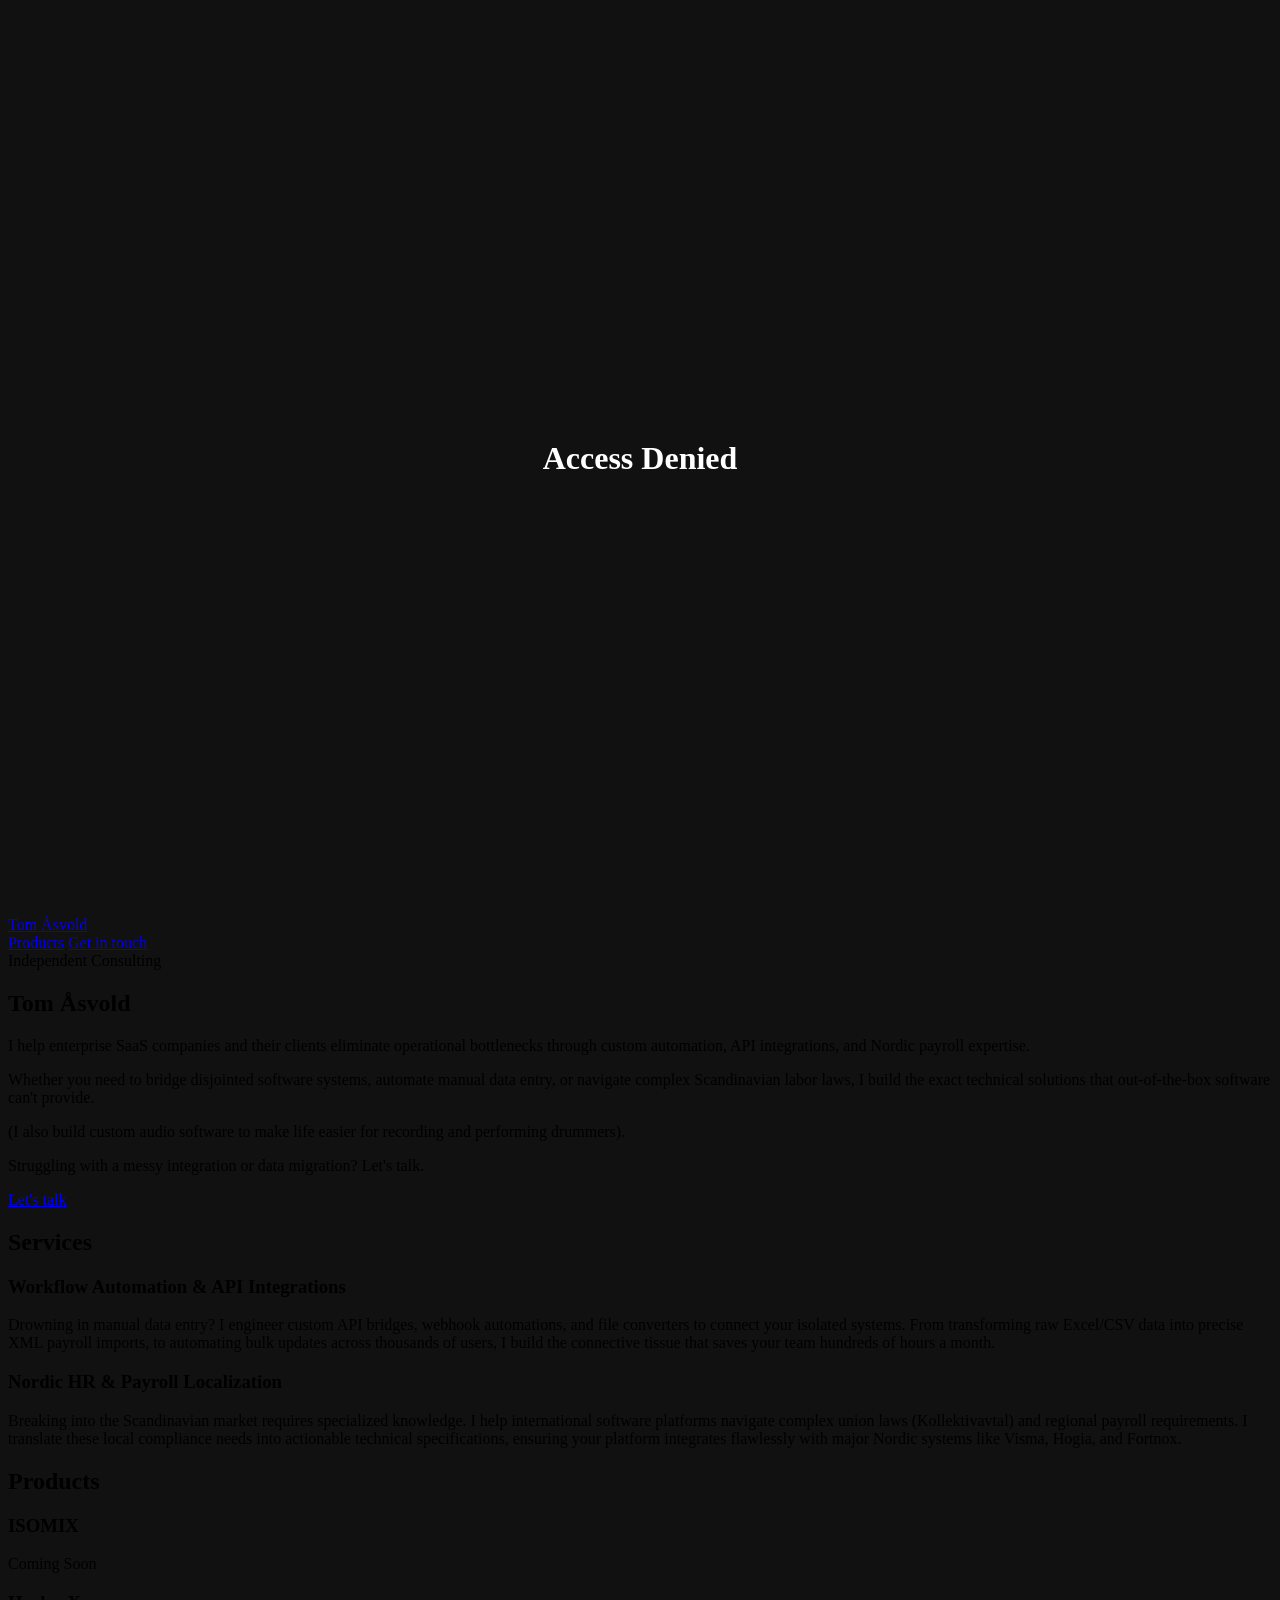
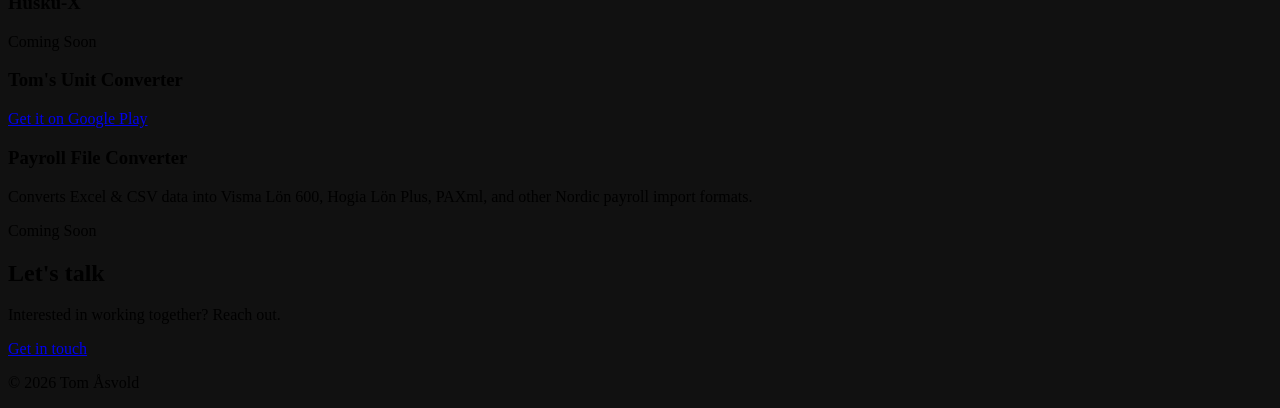
==== index.html @ 9e50d3d7 "Add Services section, new payroll converter product, and copy/style polish Adds a Workflow Automatio" ====
<!DOCTYPE html>
<html lang="en">

<head>
    <meta charset="UTF-8">
    <meta name="viewport" content="width=device-width, initial-scale=1.0">
    <!-- TODO: remove before launch -->
    <meta name="robots" content="noindex, nofollow">
    <title>Tom Åsvold</title>
    <script>
      const passphrase = "Takeovers#2026.";
      if (sessionStorage.getItem("auth") !== "true") {
        const userPass = prompt("Enter password to view site:");
        if (userPass === passphrase) {
          sessionStorage.setItem("auth", "true");
        } else {
          document.documentElement.innerHTML = "<body style='background:#111;color:#fff;display:flex;justify-content:center;align-items:center;height:100vh;'><h1>Access Denied</h1></body>";
        }
      }
    </script>
    <link href="https://fonts.googleapis.com/css2?family=Inter:wght@300;400;600;800&display=swap" rel="stylesheet">
    <style>
        :root {
            --color-white: #ffffff;
            --color-light-grey: #f4f4f5;
            --color-grey: #71717a;
            --color-body: #3f3f46;
            --color-dark: #18181b;
            --color-accent: #f97316;
            --color-accent-hover: #ea580c;

            --font-main: 'Inter', sans-serif;

            --spacing-sm: 0.5rem;
            --spacing-md: 1rem;
            --spacing-lg: 2rem;
            --spacing-xl: 4rem;

            --radius-sm: 4px;
            --radius-md: 8px;
            --radius-lg: 12px;

            --transition: all 0.3s ease;
        }

        * {
            margin: 0;
            padding: 0;
            box-sizing: border-box;
        }

        body {
            font-family: var(--font-main);
            color: var(--color-dark);
            line-height: 1.6;
            background-color: var(--color-white);
            scroll-behavior: smooth;
        }

        h1, h2, h3 {
            line-height: 1.2;
            margin-bottom: var(--spacing-md);
            font-weight: 800;
        }

        a {
            text-decoration: none;
            color: inherit;
            transition: var(--transition);
        }

        .text-accent {
            color: var(--color-accent);
        }

        .container {
            width: 100%;
            max-width: 1200px;
            margin: 0 auto;
            padding: 0 var(--spacing-md);
        }

        .section {
            padding: var(--spacing-xl) 0;
            scroll-margin-top: 100px;
        }

        .bg-light {
            background-color: var(--color-light-grey);
        }

        .section-title {
            text-align: center;
            font-size: 2.5rem;
            margin-bottom: var(--spacing-xl);
        }

        /* Buttons */
        .btn {
            display: inline-block;
            padding: 0.75rem 1.5rem;
            border-radius: var(--radius-md);
            font-weight: 600;
            cursor: pointer;
            text-align: center;
            border: 2px solid transparent;
        }

        .btn-primary {
            background-color: var(--color-accent);
            color: var(--color-white);
        }

        .btn-primary:hover {
            background-color: var(--color-accent-hover);
            transform: translateY(-2px);
            box-shadow: 0 4px 6px -1px rgba(249, 115, 22, 0.2);
        }

        .btn-outline {
            border-color: var(--color-accent);
            color: var(--color-accent);
            background-color: transparent;
        }

        .btn-outline:hover {
            background-color: var(--color-accent);
            color: var(--color-white);
        }

        /* Header */
        .header {
            position: fixed;
            top: 0;
            left: 0;
            width: 100%;
            background-color: rgba(255, 255, 255, 0.95);
            backdrop-filter: blur(10px);
            z-index: 1000;
            box-shadow: 0 1px 3px rgba(0,0,0,0.05);
            padding: var(--spacing-md) 0;
        }

        .header-content {
            display: flex;
            justify-content: space-between;
            align-items: center;
        }

        .logo {
            font-weight: 800;
            font-size: 1.25rem;
        }

        .nav {
            display: flex;
            align-items: center;
            gap: var(--spacing-lg);
        }

        .nav a:not(.btn) {
            font-weight: 600;
        }

        .nav a:not(.btn):hover {
            color: var(--color-accent);
        }

        /* Hero */
        .hero {
            padding: calc(var(--spacing-xl) * 2.5) 0 var(--spacing-lg);
            text-align: center;
        }

        .hero .tagline {
            display: inline-block;
            font-weight: 600;
            letter-spacing: 2px;
            text-transform: uppercase;
            color: var(--color-accent);
            margin-bottom: var(--spacing-sm);
            font-size: 0.9rem;
        }

        .hero h1 {
            font-size: 3rem;
        }

        .hero .description {
            max-width: 540px;
            margin: 0 auto var(--spacing-lg);
            color: var(--color-body);
            font-size: 1.125rem;
        }

        .hero .description p {
            margin-bottom: var(--spacing-md);
        }

        .hero .description p:last-child {
            margin-bottom: 0;
        }

        /* Services */
        #services {
            padding-top: var(--spacing-lg);
        }

        .services-grid {
            display: grid;
            grid-template-columns: repeat(auto-fit, minmax(320px, 1fr));
            gap: var(--spacing-lg);
        }

        .service-block h3 {
            font-size: 1.25rem;
        }

        .service-block p {
            color: var(--color-body);
            font-size: 1.05rem;
        }

        /* Products */
        .products-grid {
            display: grid;
            grid-template-columns: repeat(auto-fit, minmax(280px, 1fr));
            gap: var(--spacing-lg);
        }

        .product-card {
            background-color: var(--color-white);
            padding: var(--spacing-lg);
            border-radius: var(--radius-lg);
            box-shadow: 0 4px 6px -1px rgba(0,0,0,0.05), 0 2px 4px -1px rgba(0,0,0,0.03);
            transition: var(--transition);
            border-top: 4px solid var(--color-accent);
            text-align: center;
        }

        .product-card:hover {
            transform: translateY(-5px);
            box-shadow: 0 10px 15px -3px rgba(0,0,0,0.1), 0 4px 6px -2px rgba(0,0,0,0.05);
        }

        .product-card h3 {
            font-size: 1.25rem;
            margin-bottom: var(--spacing-md);
        }

        .product-card p {
            color: var(--color-body);
            font-size: 0.95rem;
            margin-bottom: var(--spacing-md);
        }

        .badge-soon {
            display: inline-block;
            padding: 0.4rem 1rem;
            border-radius: 999px;
            background-color: var(--color-light-grey);
            border: 1px solid #e4e4e7;
            color: var(--color-grey);
            font-weight: 600;
            font-size: 0.85rem;
        }

        .btn-sm {
            padding: 0.5rem 1.25rem;
            font-size: 0.9rem;
        }

        /* Contact */
        .contact-center {
            text-align: center;
        }

        .contact-center > p {
            color: var(--color-body);
            margin-bottom: var(--spacing-lg);
            font-size: 1.125rem;
        }

        /* Footer */
        .footer {
            background-color: var(--color-dark);
            color: var(--color-grey);
            text-align: center;
            padding: var(--spacing-lg) 0;
        }

        @media (max-width: 768px) {
            .header-content {
                flex-direction: column;
                gap: var(--spacing-md);
            }

            .nav {
                gap: var(--spacing-md);
                flex-wrap: wrap;
                justify-content: center;
            }

            .hero h1 {
                font-size: 2.5rem;
            }
        }
    </style>
</head>

<body>
    <header class="header">
        <div class="container header-content">
            <a href="#" class="logo">Tom Åsvold</a>
            <nav class="nav">
                <a href="#products">Products</a>
                <a href="#contact" class="btn btn-outline">Get in touch</a>
            </nav>
        </div>
    </header>

    <main>
        <section class="hero">
            <div class="container">
                <span class="tagline">Independent Consulting</span>
                <h1>Tom <span class="text-accent">Åsvold</span></h1>
                <div class="description">
                    <p>I help enterprise SaaS companies and their clients eliminate operational bottlenecks through custom automation, API integrations, and Nordic payroll expertise.</p>
                    <p>Whether you need to bridge disjointed software systems, automate manual data entry, or navigate complex Scandinavian labor laws, I build the exact technical solutions that out-of-the-box software can't provide.</p>
                    <p>(I also build custom audio software to make life easier for recording and performing drummers).</p>
                    <p>Struggling with a messy integration or data migration? Let's talk.</p>
                </div>
                <a href="#contact" class="btn btn-primary">Let's talk</a>
            </div>
        </section>

        <section id="services" class="section">
            <div class="container">
                <h2 class="section-title">Services</h2>
                <div class="services-grid">
                    <div class="service-block">
                        <h3>Workflow Automation &amp; API Integrations</h3>
                        <p>Drowning in manual data entry? I engineer custom API bridges, webhook automations, and file converters to connect your isolated systems. From transforming raw Excel/CSV data into precise XML payroll imports, to automating bulk updates across thousands of users, I build the connective tissue that saves your team hundreds of hours a month.</p>
                    </div>
                    <div class="service-block">
                        <h3>Nordic HR &amp; Payroll Localization</h3>
                        <p>Breaking into the Scandinavian market requires specialized knowledge. I help international software platforms navigate complex union laws (Kollektivavtal) and regional payroll requirements. I translate these local compliance needs into actionable technical specifications, ensuring your platform integrates flawlessly with major Nordic systems like Visma, Hogia, and Fortnox.</p>
                    </div>
                </div>
            </div>
        </section>

        <section id="products" class="section bg-light">
            <div class="container">
                <h2 class="section-title">Products</h2>
                <div class="products-grid">
                    <div class="product-card">
                        <h3>ISOMIX</h3>
                        <span class="badge-soon">Coming Soon</span>
                    </div>
                    <div class="product-card">
                        <h3>Husku-X</h3>
                        <span class="badge-soon">Coming Soon</span>
                    </div>
                    <div class="product-card">
                        <h3>Tom's Unit Converter</h3>
                        <a class="btn btn-primary btn-sm" href="https://play.google.com/store/apps/details?id=com.tomasvold.tomsunitconverter&pcampaignid=web_share" target="_blank" rel="noopener">Get it on Google Play</a>
                    </div>
                    <div class="product-card">
                        <h3>Payroll File Converter</h3>
                        <p>Converts Excel &amp; CSV data into Visma L&ouml;n 600, Hogia L&ouml;n Plus, PAXml, and other Nordic payroll import formats.</p>
                        <span class="badge-soon">Coming Soon</span>
                    </div>
                </div>
            </div>
        </section>

        <section id="contact" class="section">
            <div class="container contact-center">
                <h2 class="section-title">Let's talk</h2>
                <p>Interested in working together? Reach out.</p>
                <a class="btn btn-primary" href="mailto:tomasvold@gmail.com">Get in touch</a>
            </div>
        </section>
    </main>

    <footer class="footer">
        <div class="container">
            <p>&copy; 2026 Tom Åsvold</p>
        </div>
    </footer>
</body>

</html>
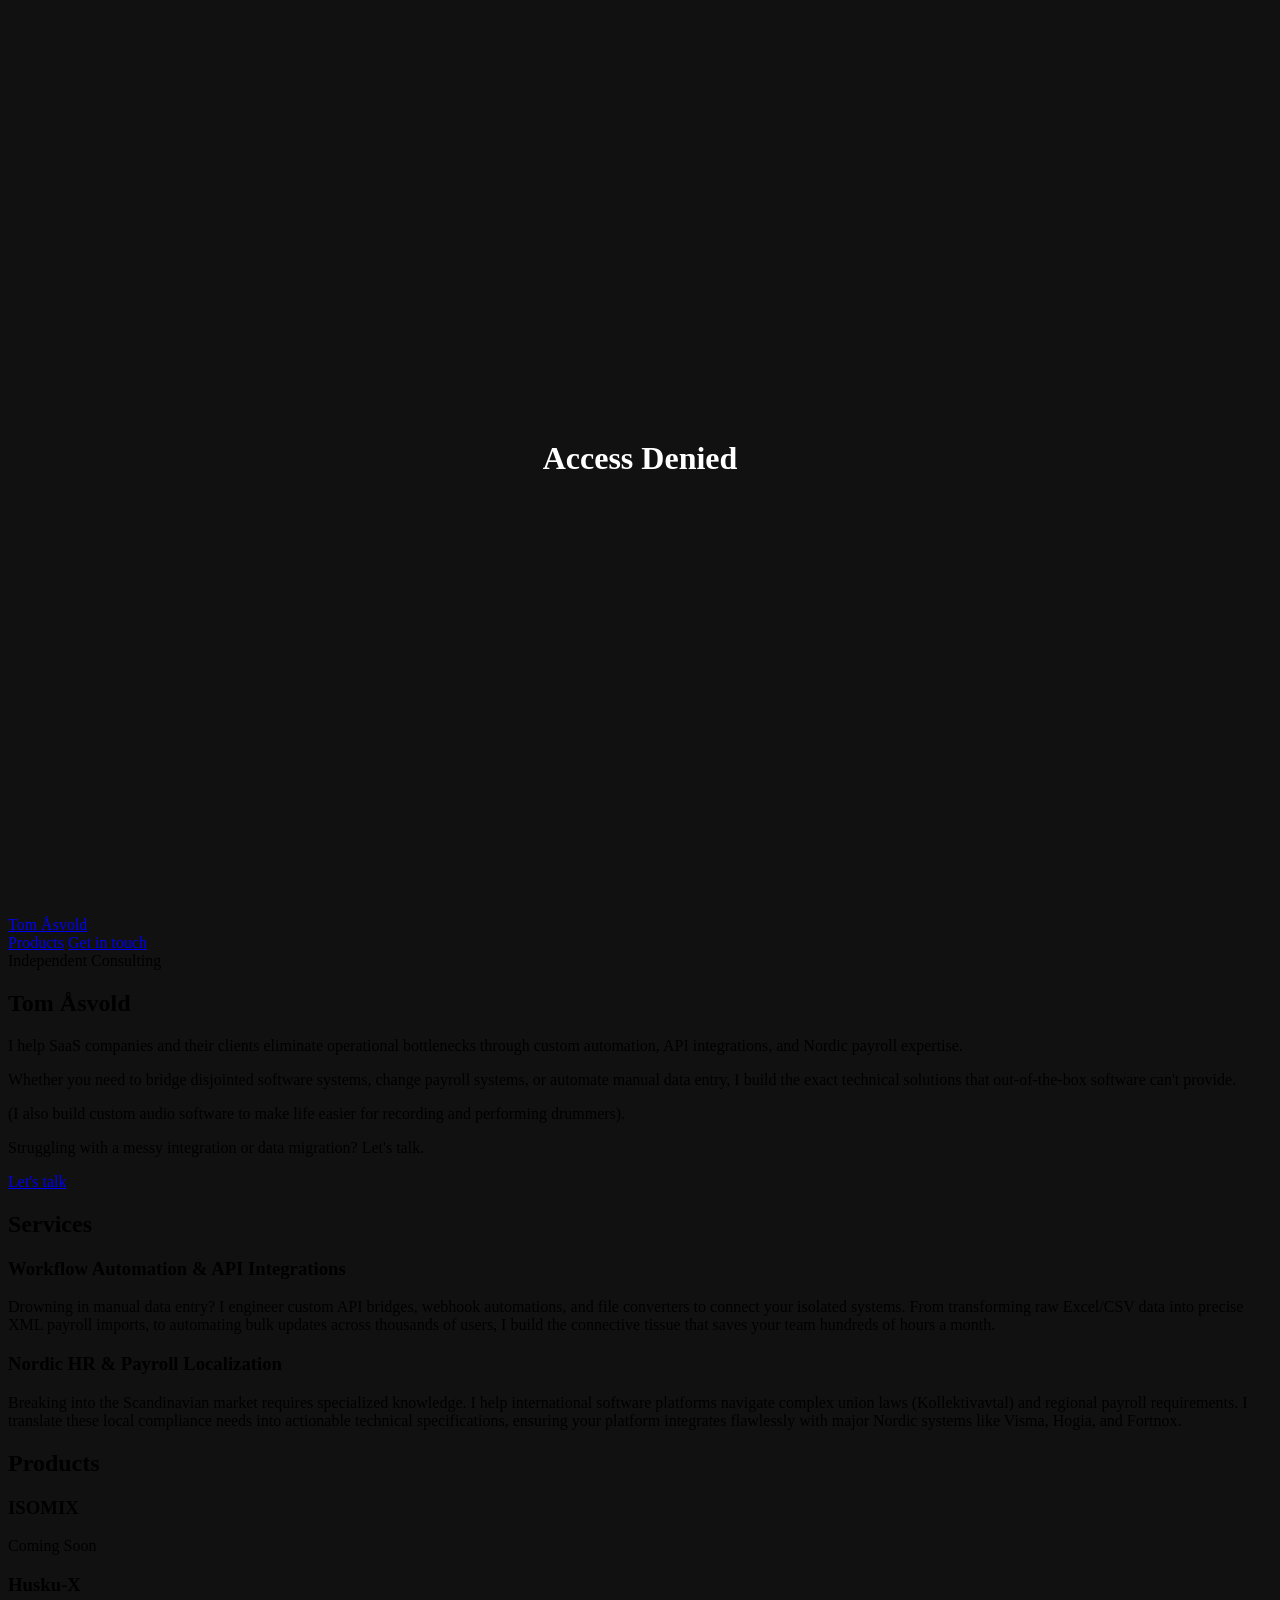
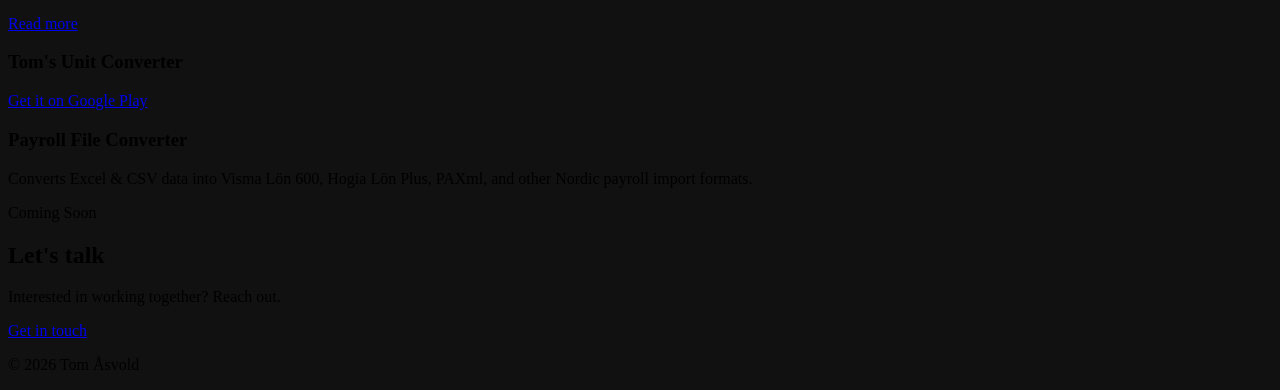
==== commit 82b4ace7: "Add Husku-X product page and extract inline styles to style.css Links the Husku-X card's "Read more"" ====
--- a/index.html
+++ b/index.html
@@ -19,293 +19,7 @@
       }
     </script>
     <link href="https://fonts.googleapis.com/css2?family=Inter:wght@300;400;600;800&display=swap" rel="stylesheet">
-    <style>
-        :root {
-            --color-white: #ffffff;
-            --color-light-grey: #f4f4f5;
-            --color-grey: #71717a;
-            --color-body: #3f3f46;
-            --color-dark: #18181b;
-            --color-accent: #f97316;
-            --color-accent-hover: #ea580c;
-
-            --font-main: 'Inter', sans-serif;
-
-            --spacing-sm: 0.5rem;
-            --spacing-md: 1rem;
-            --spacing-lg: 2rem;
-            --spacing-xl: 4rem;
-
-            --radius-sm: 4px;
-            --radius-md: 8px;
-            --radius-lg: 12px;
-
-            --transition: all 0.3s ease;
-        }
-
-        * {
-            margin: 0;
-            padding: 0;
-            box-sizing: border-box;
-        }
-
-        body {
-            font-family: var(--font-main);
-            color: var(--color-dark);
-            line-height: 1.6;
-            background-color: var(--color-white);
-            scroll-behavior: smooth;
-        }
-
-        h1, h2, h3 {
-            line-height: 1.2;
-            margin-bottom: var(--spacing-md);
-            font-weight: 800;
-        }
-
-        a {
-            text-decoration: none;
-            color: inherit;
-            transition: var(--transition);
-        }
-
-        .text-accent {
-            color: var(--color-accent);
-        }
-
-        .container {
-            width: 100%;
-            max-width: 1200px;
-            margin: 0 auto;
-            padding: 0 var(--spacing-md);
-        }
-
-        .section {
-            padding: var(--spacing-xl) 0;
-            scroll-margin-top: 100px;
-        }
-
-        .bg-light {
-            background-color: var(--color-light-grey);
-        }
-
-        .section-title {
-            text-align: center;
-            font-size: 2.5rem;
-            margin-bottom: var(--spacing-xl);
-        }
-
-        /* Buttons */
-        .btn {
-            display: inline-block;
-            padding: 0.75rem 1.5rem;
-            border-radius: var(--radius-md);
-            font-weight: 600;
-            cursor: pointer;
-            text-align: center;
-            border: 2px solid transparent;
-        }
-
-        .btn-primary {
-            background-color: var(--color-accent);
-            color: var(--color-white);
-        }
-
-        .btn-primary:hover {
-            background-color: var(--color-accent-hover);
-            transform: translateY(-2px);
-            box-shadow: 0 4px 6px -1px rgba(249, 115, 22, 0.2);
-        }
-
-        .btn-outline {
-            border-color: var(--color-accent);
-            color: var(--color-accent);
-            background-color: transparent;
-        }
-
-        .btn-outline:hover {
-            background-color: var(--color-accent);
-            color: var(--color-white);
-        }
-
-        /* Header */
-        .header {
-            position: fixed;
-            top: 0;
-            left: 0;
-            width: 100%;
-            background-color: rgba(255, 255, 255, 0.95);
-            backdrop-filter: blur(10px);
-            z-index: 1000;
-            box-shadow: 0 1px 3px rgba(0,0,0,0.05);
-            padding: var(--spacing-md) 0;
-        }
-
-        .header-content {
-            display: flex;
-            justify-content: space-between;
-            align-items: center;
-        }
-
-        .logo {
-            font-weight: 800;
-            font-size: 1.25rem;
-        }
-
-        .nav {
-            display: flex;
-            align-items: center;
-            gap: var(--spacing-lg);
-        }
-
-        .nav a:not(.btn) {
-            font-weight: 600;
-        }
-
-        .nav a:not(.btn):hover {
-            color: var(--color-accent);
-        }
-
-        /* Hero */
-        .hero {
-            padding: calc(var(--spacing-xl) * 2.5) 0 var(--spacing-lg);
-            text-align: center;
-        }
-
-        .hero .tagline {
-            display: inline-block;
-            font-weight: 600;
-            letter-spacing: 2px;
-            text-transform: uppercase;
-            color: var(--color-accent);
-            margin-bottom: var(--spacing-sm);
-            font-size: 0.9rem;
-        }
-
-        .hero h1 {
-            font-size: 3rem;
-        }
-
-        .hero .description {
-            max-width: 540px;
-            margin: 0 auto var(--spacing-lg);
-            color: var(--color-body);
-            font-size: 1.125rem;
-        }
-
-        .hero .description p {
-            margin-bottom: var(--spacing-md);
-        }
-
-        .hero .description p:last-child {
-            margin-bottom: 0;
-        }
-
-        /* Services */
-        #services {
-            padding-top: var(--spacing-lg);
-        }
-
-        .services-grid {
-            display: grid;
-            grid-template-columns: repeat(auto-fit, minmax(320px, 1fr));
-            gap: var(--spacing-lg);
-        }
-
-        .service-block h3 {
-            font-size: 1.25rem;
-        }
-
-        .service-block p {
-            color: var(--color-body);
-            font-size: 1.05rem;
-        }
-
-        /* Products */
-        .products-grid {
-            display: grid;
-            grid-template-columns: repeat(auto-fit, minmax(280px, 1fr));
-            gap: var(--spacing-lg);
-        }
-
-        .product-card {
-            background-color: var(--color-white);
-            padding: var(--spacing-lg);
-            border-radius: var(--radius-lg);
-            box-shadow: 0 4px 6px -1px rgba(0,0,0,0.05), 0 2px 4px -1px rgba(0,0,0,0.03);
-            transition: var(--transition);
-            border-top: 4px solid var(--color-accent);
-            text-align: center;
-        }
-
-        .product-card:hover {
-            transform: translateY(-5px);
-            box-shadow: 0 10px 15px -3px rgba(0,0,0,0.1), 0 4px 6px -2px rgba(0,0,0,0.05);
-        }
-
-        .product-card h3 {
-            font-size: 1.25rem;
-            margin-bottom: var(--spacing-md);
-        }
-
-        .product-card p {
-            color: var(--color-body);
-            font-size: 0.95rem;
-            margin-bottom: var(--spacing-md);
-        }
-
-        .badge-soon {
-            display: inline-block;
-            padding: 0.4rem 1rem;
-            border-radius: 999px;
-            background-color: var(--color-light-grey);
-            border: 1px solid #e4e4e7;
-            color: var(--color-grey);
-            font-weight: 600;
-            font-size: 0.85rem;
-        }
-
-        .btn-sm {
-            padding: 0.5rem 1.25rem;
-            font-size: 0.9rem;
-        }
-
-        /* Contact */
-        .contact-center {
-            text-align: center;
-        }
-
-        .contact-center > p {
-            color: var(--color-body);
-            margin-bottom: var(--spacing-lg);
-            font-size: 1.125rem;
-        }
-
-        /* Footer */
-        .footer {
-            background-color: var(--color-dark);
-            color: var(--color-grey);
-            text-align: center;
-            padding: var(--spacing-lg) 0;
-        }
-
-        @media (max-width: 768px) {
-            .header-content {
-                flex-direction: column;
-                gap: var(--spacing-md);
-            }
-
-            .nav {
-                gap: var(--spacing-md);
-                flex-wrap: wrap;
-                justify-content: center;
-            }
-
-            .hero h1 {
-                font-size: 2.5rem;
-            }
-        }
-    </style>
+    <link rel="stylesheet" href="style.css">
 </head>
 
 <body>
@@ -325,8 +39,8 @@
                 <span class="tagline">Independent Consulting</span>
                 <h1>Tom <span class="text-accent">Åsvold</span></h1>
                 <div class="description">
-                    <p>I help enterprise SaaS companies and their clients eliminate operational bottlenecks through custom automation, API integrations, and Nordic payroll expertise.</p>
-                    <p>Whether you need to bridge disjointed software systems, automate manual data entry, or navigate complex Scandinavian labor laws, I build the exact technical solutions that out-of-the-box software can't provide.</p>
+                    <p>I help SaaS companies and their clients eliminate operational bottlenecks through custom automation, API integrations, and Nordic payroll expertise.</p>
+                    <p>Whether you need to bridge disjointed software systems, change payroll systems, or automate manual data entry, I build the exact technical solutions that out-of-the-box software can't provide.</p>
                     <p>(I also build custom audio software to make life easier for recording and performing drummers).</p>
                     <p>Struggling with a messy integration or data migration? Let's talk.</p>
                 </div>
@@ -360,7 +74,7 @@
                     </div>
                     <div class="product-card">
                         <h3>Husku-X</h3>
-                        <span class="badge-soon">Coming Soon</span>
+                        <a class="btn btn-primary btn-sm" href="/products/husku-x/index.html">Read more</a>
                     </div>
                     <div class="product-card">
                         <h3>Tom's Unit Converter</h3>
--- a/style.css
+++ b/style.css
@@ -0,0 +1,285 @@
+:root {
+    --color-white: #ffffff;
+    --color-light-grey: #f4f4f5;
+    --color-grey: #71717a;
+    --color-body: #3f3f46;
+    --color-dark: #18181b;
+    --color-accent: #f97316;
+    --color-accent-hover: #ea580c;
+
+    --font-main: 'Inter', sans-serif;
+
+    --spacing-sm: 0.5rem;
+    --spacing-md: 1rem;
+    --spacing-lg: 2rem;
+    --spacing-xl: 4rem;
+
+    --radius-sm: 4px;
+    --radius-md: 8px;
+    --radius-lg: 12px;
+
+    --transition: all 0.3s ease;
+}
+
+* {
+    margin: 0;
+    padding: 0;
+    box-sizing: border-box;
+}
+
+body {
+    font-family: var(--font-main);
+    color: var(--color-dark);
+    line-height: 1.6;
+    background-color: var(--color-white);
+    scroll-behavior: smooth;
+}
+
+h1, h2, h3 {
+    line-height: 1.2;
+    margin-bottom: var(--spacing-md);
+    font-weight: 800;
+}
+
+a {
+    text-decoration: none;
+    color: inherit;
+    transition: var(--transition);
+}
+
+.text-accent {
+    color: var(--color-accent);
+}
+
+.container {
+    width: 100%;
+    max-width: 1200px;
+    margin: 0 auto;
+    padding: 0 var(--spacing-md);
+}
+
+.section {
+    padding: var(--spacing-xl) 0;
+    scroll-margin-top: 100px;
+}
+
+.bg-light {
+    background-color: var(--color-light-grey);
+}
+
+.section-title {
+    text-align: center;
+    font-size: 2.5rem;
+    margin-bottom: var(--spacing-xl);
+}
+
+/* Buttons */
+.btn {
+    display: inline-block;
+    padding: 0.75rem 1.5rem;
+    border-radius: var(--radius-md);
+    font-weight: 600;
+    cursor: pointer;
+    text-align: center;
+    border: 2px solid transparent;
+}
+
+.btn-primary {
+    background-color: var(--color-accent);
+    color: var(--color-white);
+}
+
+.btn-primary:hover {
+    background-color: var(--color-accent-hover);
+    transform: translateY(-2px);
+    box-shadow: 0 4px 6px -1px rgba(249, 115, 22, 0.2);
+}
+
+.btn-outline {
+    border-color: var(--color-accent);
+    color: var(--color-accent);
+    background-color: transparent;
+}
+
+.btn-outline:hover {
+    background-color: var(--color-accent);
+    color: var(--color-white);
+}
+
+/* Header */
+.header {
+    position: fixed;
+    top: 0;
+    left: 0;
+    width: 100%;
+    background-color: rgba(255, 255, 255, 0.95);
+    backdrop-filter: blur(10px);
+    z-index: 1000;
+    box-shadow: 0 1px 3px rgba(0,0,0,0.05);
+    padding: var(--spacing-md) 0;
+}
+
+.header-content {
+    display: flex;
+    justify-content: space-between;
+    align-items: center;
+}
+
+.logo {
+    font-weight: 800;
+    font-size: 1.25rem;
+}
+
+.nav {
+    display: flex;
+    align-items: center;
+    gap: var(--spacing-lg);
+}
+
+.nav a:not(.btn) {
+    font-weight: 600;
+}
+
+.nav a:not(.btn):hover {
+    color: var(--color-accent);
+}
+
+/* Hero */
+.hero {
+    padding: calc(var(--spacing-xl) * 2.5) 0 var(--spacing-lg);
+    text-align: center;
+}
+
+.hero .tagline {
+    display: inline-block;
+    font-weight: 600;
+    letter-spacing: 2px;
+    text-transform: uppercase;
+    color: var(--color-accent);
+    margin-bottom: var(--spacing-sm);
+    font-size: 0.9rem;
+}
+
+.hero h1 {
+    font-size: 3rem;
+}
+
+.hero .description {
+    max-width: 90%;
+    margin: 0 auto var(--spacing-lg);
+    color: var(--color-body);
+    font-size: 1.05rem;
+}
+
+.hero .description p {
+    margin-bottom: var(--spacing-md);
+}
+
+.hero .description p:last-child {
+    margin-bottom: 0;
+}
+
+/* Services */
+#services {
+    padding-top: var(--spacing-lg);
+}
+
+.services-grid {
+    display: grid;
+    grid-template-columns: repeat(auto-fit, minmax(320px, 1fr));
+    gap: var(--spacing-lg);
+}
+
+.service-block h3 {
+    font-size: 1.25rem;
+}
+
+.service-block p {
+    color: var(--color-body);
+    font-size: 1.05rem;
+}
+
+/* Products */
+.products-grid {
+    display: grid;
+    grid-template-columns: repeat(auto-fit, minmax(280px, 1fr));
+    gap: var(--spacing-lg);
+}
+
+.product-card {
+    background-color: var(--color-white);
+    padding: var(--spacing-lg);
+    border-radius: var(--radius-lg);
+    box-shadow: 0 4px 6px -1px rgba(0,0,0,0.05), 0 2px 4px -1px rgba(0,0,0,0.03);
+    transition: var(--transition);
+    border-top: 4px solid var(--color-accent);
+    text-align: center;
+}
+
+.product-card:hover {
+    transform: translateY(-5px);
+    box-shadow: 0 10px 15px -3px rgba(0,0,0,0.1), 0 4px 6px -2px rgba(0,0,0,0.05);
+}
+
+.product-card h3 {
+    font-size: 1.25rem;
+    margin-bottom: var(--spacing-md);
+}
+
+.product-card p {
+    color: var(--color-body);
+    font-size: 0.95rem;
+    margin-bottom: var(--spacing-md);
+}
+
+.badge-soon {
+    display: inline-block;
+    padding: 0.4rem 1rem;
+    border-radius: 999px;
+    background-color: var(--color-light-grey);
+    border: 1px solid #e4e4e7;
+    color: var(--color-grey);
+    font-weight: 600;
+    font-size: 0.85rem;
+}
+
+.btn-sm {
+    padding: 0.5rem 1.25rem;
+    font-size: 0.9rem;
+}
+
+/* Contact */
+.contact-center {
+    text-align: center;
+}
+
+.contact-center > p {
+    color: var(--color-body);
+    margin-bottom: var(--spacing-lg);
+    font-size: 1.125rem;
+}
+
+/* Footer */
+.footer {
+    background-color: var(--color-dark);
+    color: var(--color-grey);
+    text-align: center;
+    padding: var(--spacing-lg) 0;
+}
+
+@media (max-width: 768px) {
+    .header-content {
+        flex-direction: column;
+        gap: var(--spacing-md);
+    }
+
+    .nav {
+        gap: var(--spacing-md);
+        flex-wrap: wrap;
+        justify-content: center;
+    }
+
+    .hero h1 {
+        font-size: 2.5rem;
+    }
+}
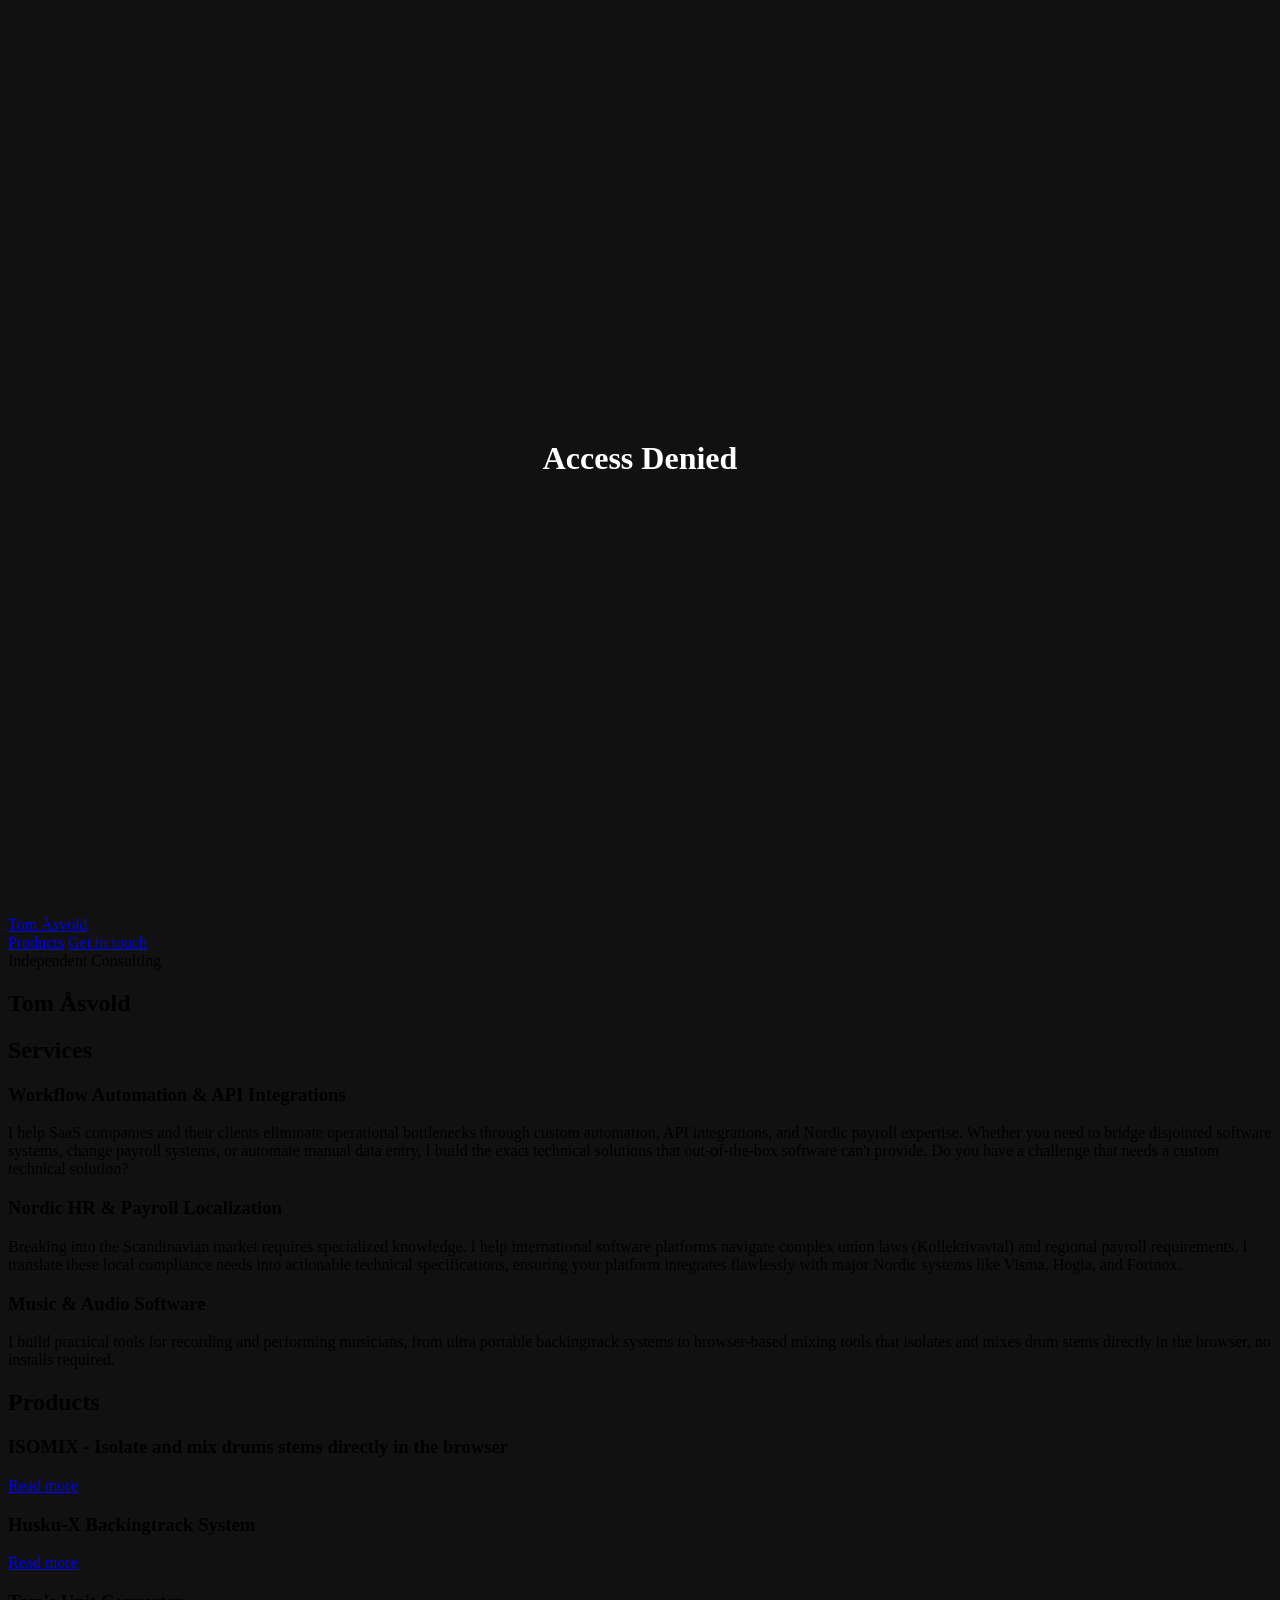
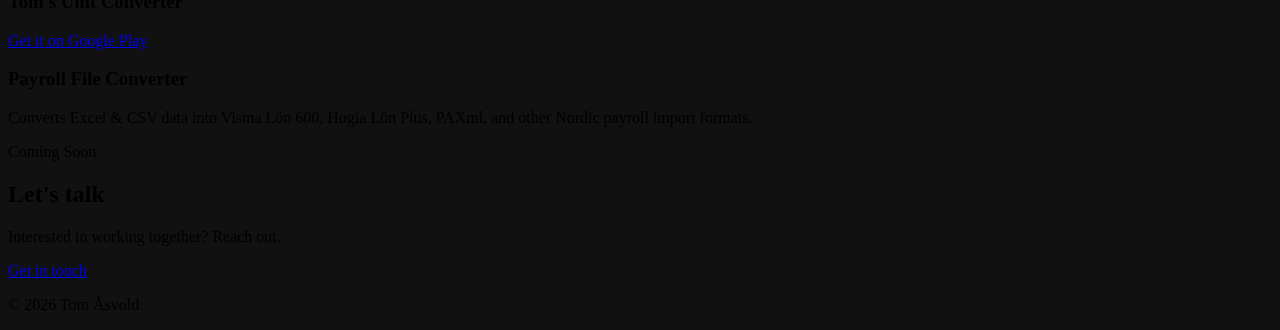
==== commit 0bda23f7: "Add music/audio services block and link ISOMIX; add back nav to Husku-X page Adds a third Services c" ====
--- a/index.html
+++ b/index.html
@@ -8,15 +8,15 @@
     <meta name="robots" content="noindex, nofollow">
     <title>Tom Åsvold</title>
     <script>
-      const passphrase = "Takeovers#2026.";
-      if (sessionStorage.getItem("auth") !== "true") {
-        const userPass = prompt("Enter password to view site:");
-        if (userPass === passphrase) {
-          sessionStorage.setItem("auth", "true");
-        } else {
-          document.documentElement.innerHTML = "<body style='background:#111;color:#fff;display:flex;justify-content:center;align-items:center;height:100vh;'><h1>Access Denied</h1></body>";
+        const passphrase = "Takeovers#2026.";
+        if (sessionStorage.getItem("auth") !== "true") {
+            const userPass = prompt("Enter password to view site:");
+            if (userPass === passphrase) {
+                sessionStorage.setItem("auth", "true");
+            } else {
+                document.documentElement.innerHTML = "<body style='background:#111;color:#fff;display:flex;justify-content:center;align-items:center;height:100vh;'><h1>Access Denied</h1></body>";
+            }
         }
-      }
     </script>
     <link href="https://fonts.googleapis.com/css2?family=Inter:wght@300;400;600;800&display=swap" rel="stylesheet">
     <link rel="stylesheet" href="style.css">
@@ -38,13 +38,6 @@
             <div class="container">
                 <span class="tagline">Independent Consulting</span>
                 <h1>Tom <span class="text-accent">Åsvold</span></h1>
-                <div class="description">
-                    <p>I help SaaS companies and their clients eliminate operational bottlenecks through custom automation, API integrations, and Nordic payroll expertise.</p>
-                    <p>Whether you need to bridge disjointed software systems, change payroll systems, or automate manual data entry, I build the exact technical solutions that out-of-the-box software can't provide.</p>
-                    <p>(I also build custom audio software to make life easier for recording and performing drummers).</p>
-                    <p>Struggling with a messy integration or data migration? Let's talk.</p>
-                </div>
-                <a href="#contact" class="btn btn-primary">Let's talk</a>
             </div>
         </section>
 
@@ -54,11 +47,26 @@
                 <div class="services-grid">
                     <div class="service-block">
                         <h3>Workflow Automation &amp; API Integrations</h3>
-                        <p>Drowning in manual data entry? I engineer custom API bridges, webhook automations, and file converters to connect your isolated systems. From transforming raw Excel/CSV data into precise XML payroll imports, to automating bulk updates across thousands of users, I build the connective tissue that saves your team hundreds of hours a month.</p>
+                        <p>I help SaaS companies and their clients eliminate operational bottlenecks through custom
+                            automation, API integrations, and Nordic payroll expertise.
+                            Whether you need to bridge disjointed software systems, change payroll systems, or automate
+                            manual data entry, I build the exact technical solutions that out-of-the-box software can't
+                            provide.
+                            Do you have a challenge that needs a custom technical solution?</p>
                     </div>
                     <div class="service-block">
                         <h3>Nordic HR &amp; Payroll Localization</h3>
-                        <p>Breaking into the Scandinavian market requires specialized knowledge. I help international software platforms navigate complex union laws (Kollektivavtal) and regional payroll requirements. I translate these local compliance needs into actionable technical specifications, ensuring your platform integrates flawlessly with major Nordic systems like Visma, Hogia, and Fortnox.</p>
+                        <p>Breaking into the Scandinavian market requires specialized knowledge. I help international
+                            software platforms navigate complex union laws (Kollektivavtal) and regional payroll
+                            requirements. I translate these local compliance needs into actionable technical
+                            specifications, ensuring your platform integrates flawlessly with major Nordic systems like
+                            Visma, Hogia, and Fortnox.</p>
+                    </div>
+                    <div class="service-block">
+                        <h3>Music &amp; Audio Software</h3>
+                        <p>I build practical tools for recording and performing musicians, from ultra portable
+                            backingtrack systems to browser-based mixing tools that isolates and mixes drum stems
+                            directly in the browser, no installs required.</p>
                     </div>
                 </div>
             </div>
@@ -69,20 +77,24 @@
                 <h2 class="section-title">Products</h2>
                 <div class="products-grid">
                     <div class="product-card">
-                        <h3>ISOMIX</h3>
-                        <span class="badge-soon">Coming Soon</span>
+                        <h3>ISOMIX - Isolate and mix drums stems directly in the browser</h3>
+                        <a class="btn btn-primary btn-sm" href="https://drum-splitter-app.onrender.com/
+">Read more</a>
                     </div>
                     <div class="product-card">
-                        <h3>Husku-X</h3>
+                        <h3>Husku-X Backingtrack System</h3>
                         <a class="btn btn-primary btn-sm" href="/products/husku-x/index.html">Read more</a>
                     </div>
                     <div class="product-card">
                         <h3>Tom's Unit Converter</h3>
-                        <a class="btn btn-primary btn-sm" href="https://play.google.com/store/apps/details?id=com.tomasvold.tomsunitconverter&pcampaignid=web_share" target="_blank" rel="noopener">Get it on Google Play</a>
+                        <a class="btn btn-primary btn-sm"
+                            href="https://play.google.com/store/apps/details?id=com.tomasvold.tomsunitconverter&pcampaignid=web_share"
+                            target="_blank" rel="noopener">Get it on Google Play</a>
                     </div>
                     <div class="product-card">
                         <h3>Payroll File Converter</h3>
-                        <p>Converts Excel &amp; CSV data into Visma L&ouml;n 600, Hogia L&ouml;n Plus, PAXml, and other Nordic payroll import formats.</p>
+                        <p>Converts Excel &amp; CSV data into Visma L&ouml;n 600, Hogia L&ouml;n Plus, PAXml, and other
+                            Nordic payroll import formats.</p>
                         <span class="badge-soon">Coming Soon</span>
                     </div>
                 </div>
@@ -105,4 +117,4 @@
     </footer>
 </body>
 
-</html>
+</html>
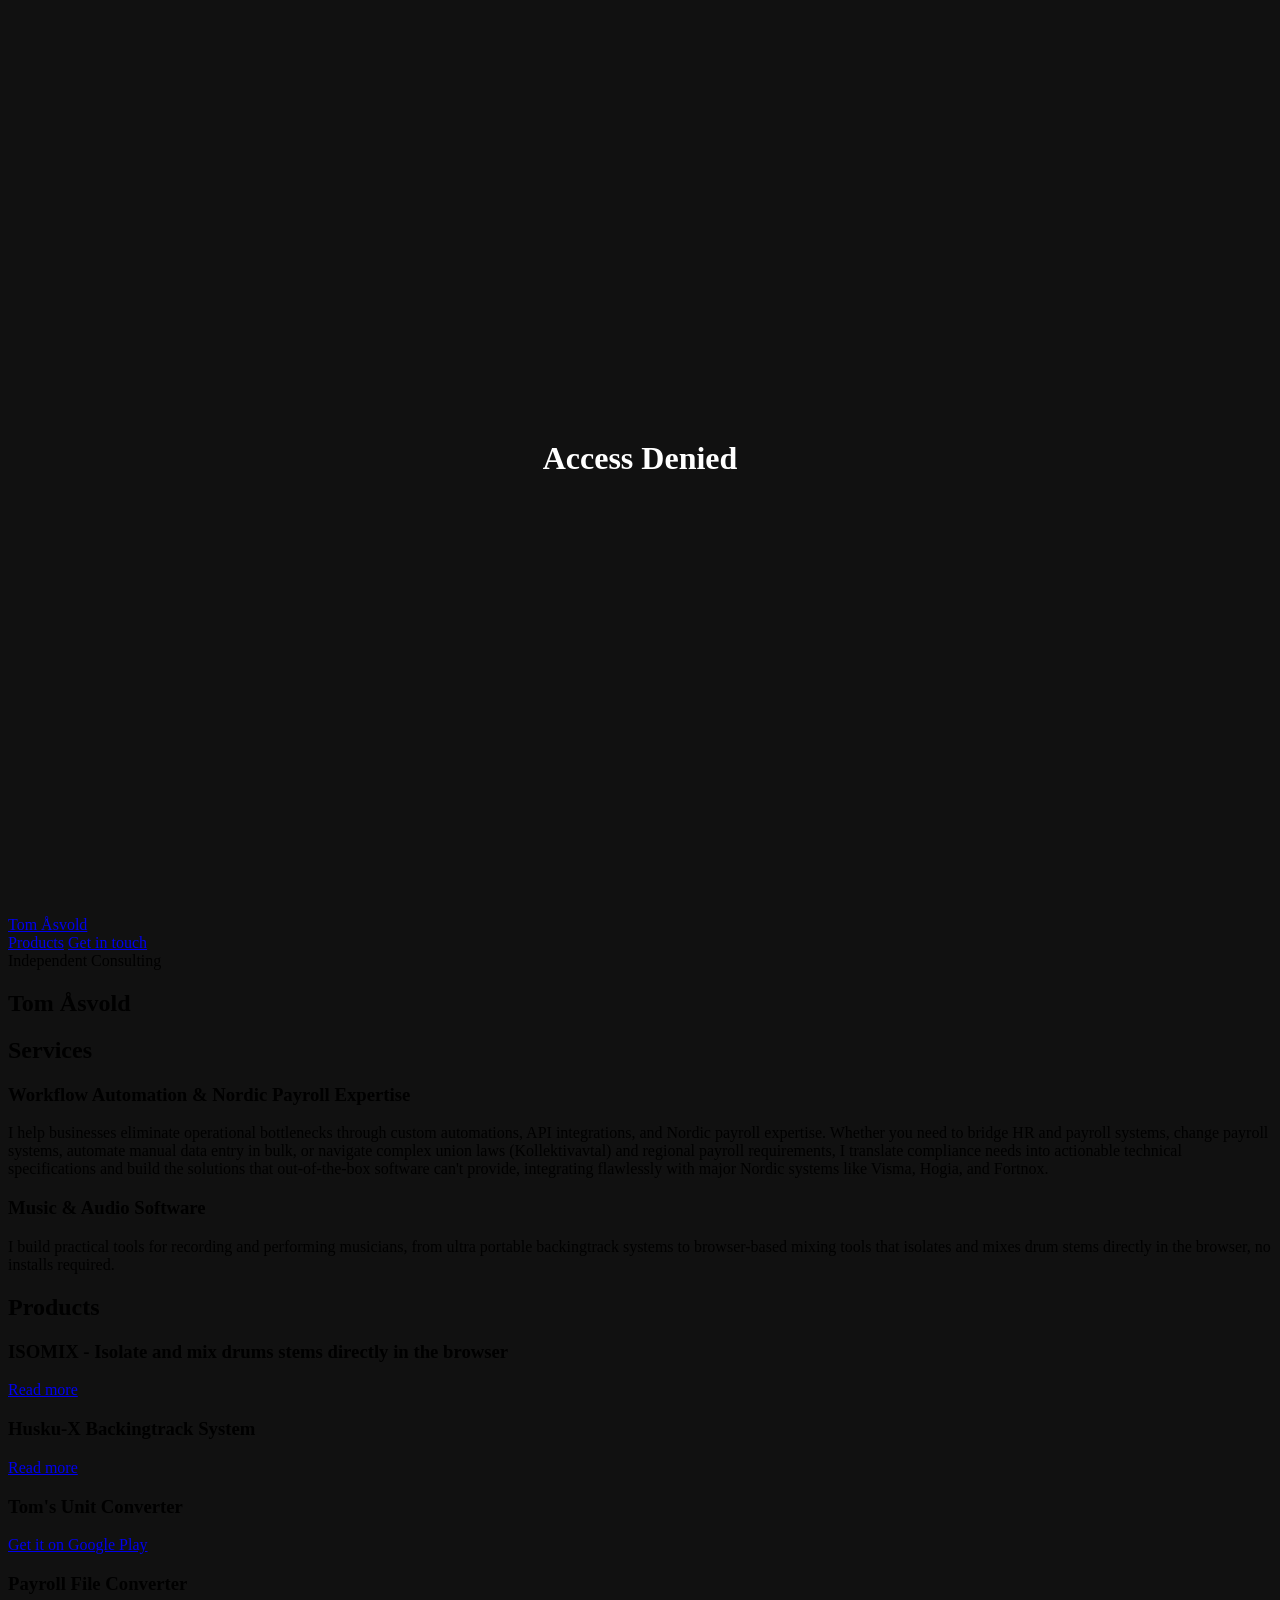
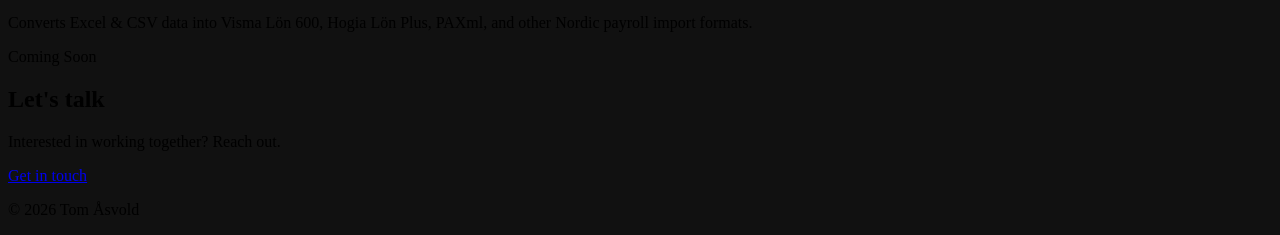
==== commit d10d18b0: "Merge workflow automation and Nordic payroll services into one block Consolidates two overlapping Se" ====
--- a/index.html
+++ b/index.html
@@ -46,21 +46,14 @@
                 <h2 class="section-title">Services</h2>
                 <div class="services-grid">
                     <div class="service-block">
-                        <h3>Workflow Automation &amp; API Integrations</h3>
-                        <p>I help SaaS companies and their clients eliminate operational bottlenecks through custom
-                            automation, API integrations, and Nordic payroll expertise.
-                            Whether you need to bridge disjointed software systems, change payroll systems, or automate
-                            manual data entry, I build the exact technical solutions that out-of-the-box software can't
-                            provide.
-                            Do you have a challenge that needs a custom technical solution?</p>
-                    </div>
-                    <div class="service-block">
-                        <h3>Nordic HR &amp; Payroll Localization</h3>
-                        <p>Breaking into the Scandinavian market requires specialized knowledge. I help international
-                            software platforms navigate complex union laws (Kollektivavtal) and regional payroll
-                            requirements. I translate these local compliance needs into actionable technical
-                            specifications, ensuring your platform integrates flawlessly with major Nordic systems like
-                            Visma, Hogia, and Fortnox.</p>
+                        <h3>Workflow Automation &amp; Nordic Payroll Expertise</h3>
+                        <p>I help businesses eliminate operational bottlenecks through custom
+                            automations, API integrations, and Nordic payroll expertise.
+                            Whether you need to bridge HR and payroll systems, change payroll systems, automate
+                            manual data entry in bulk, or navigate complex union laws (Kollektivavtal) and regional
+                            payroll requirements, I translate compliance needs into actionable technical
+                            specifications and build the solutions that out-of-the-box software can't provide,
+                            integrating flawlessly with major Nordic systems like Visma, Hogia, and Fortnox.</p>
                     </div>
                     <div class="service-block">
                         <h3>Music &amp; Audio Software</h3>
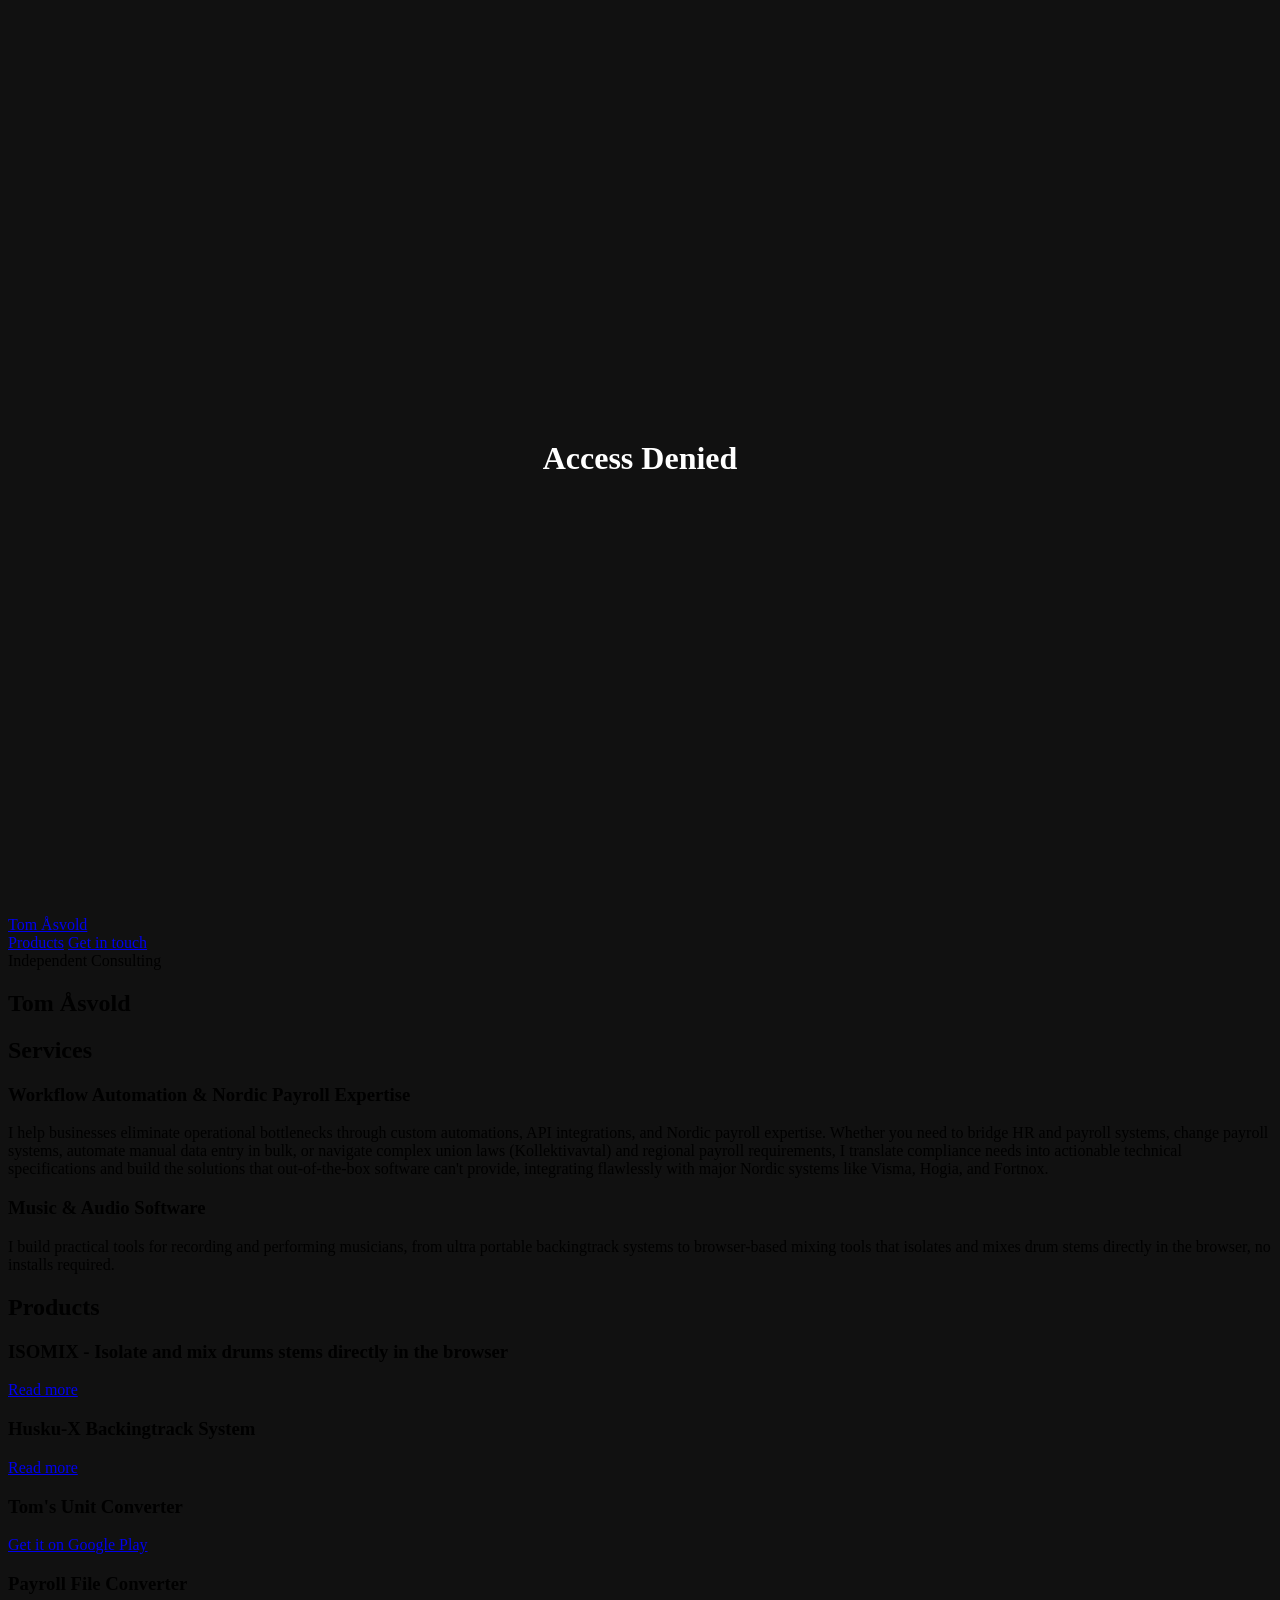
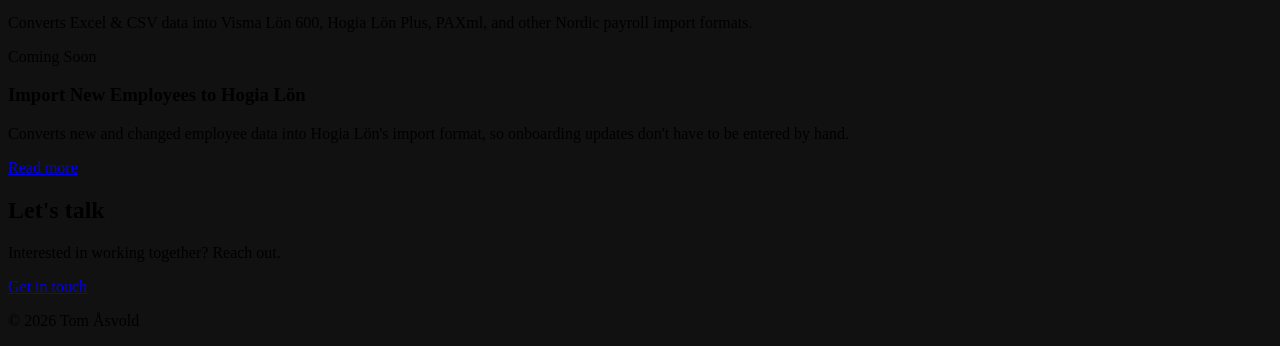
==== commit ff29876f: "Add Hogia Employee Import landing page and product card" ====
--- a/index.html
+++ b/index.html
@@ -90,6 +90,12 @@
                             Nordic payroll import formats.</p>
                         <span class="badge-soon">Coming Soon</span>
                     </div>
+                    <div class="product-card">
+                        <h3>Import New Employees to Hogia L&ouml;n</h3>
+                        <p>Converts new and changed employee data into Hogia L&ouml;n's import format, so onboarding
+                            updates don't have to be entered by hand.</p>
+                        <a class="btn btn-primary btn-sm" href="/products/hogia-employee-import/index.html">Read more</a>
+                    </div>
                 </div>
             </div>
         </section>
--- a/style.css
+++ b/style.css
@@ -233,7 +233,9 @@
 }
 
 .badge-soon {
-    display: inline-block;
+    display: block;
+    width: max-content;
+    margin: 0 auto var(--spacing-md);
     padding: 0.4rem 1rem;
     border-radius: 999px;
     background-color: var(--color-light-grey);
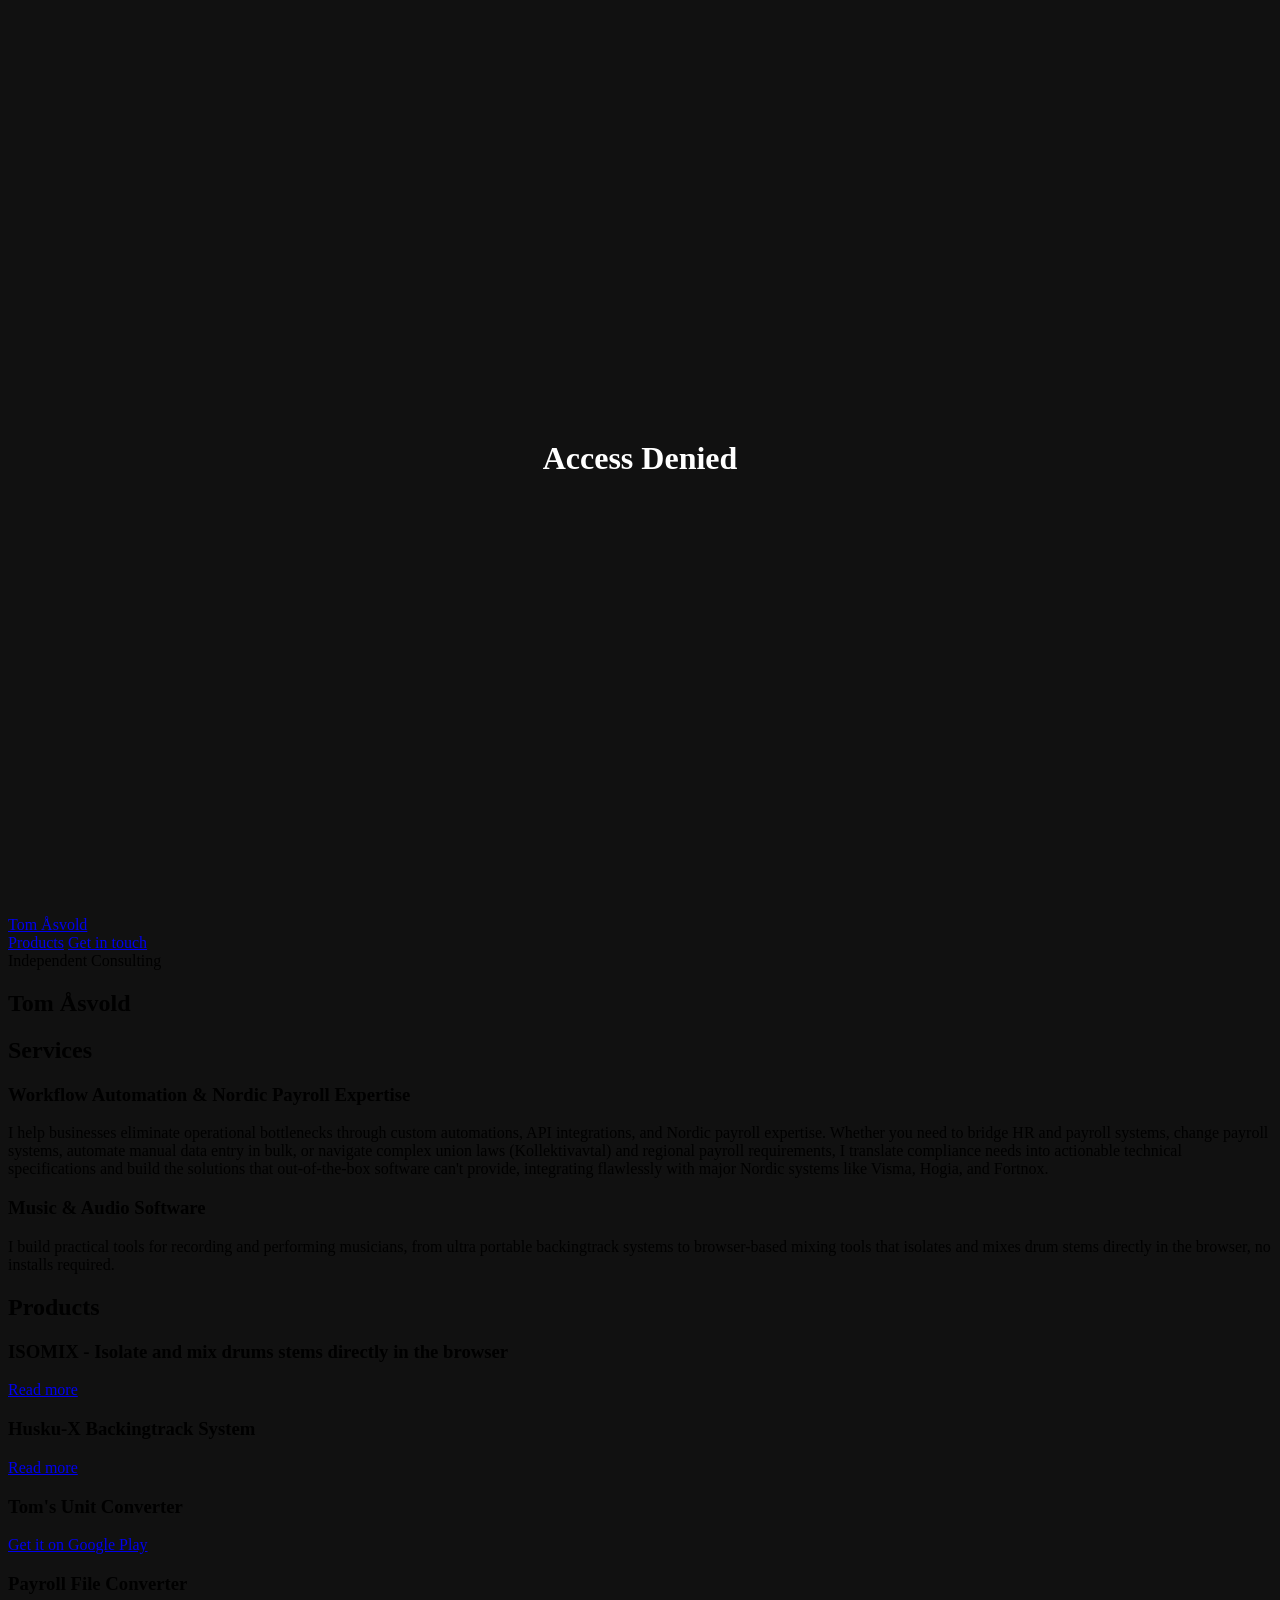
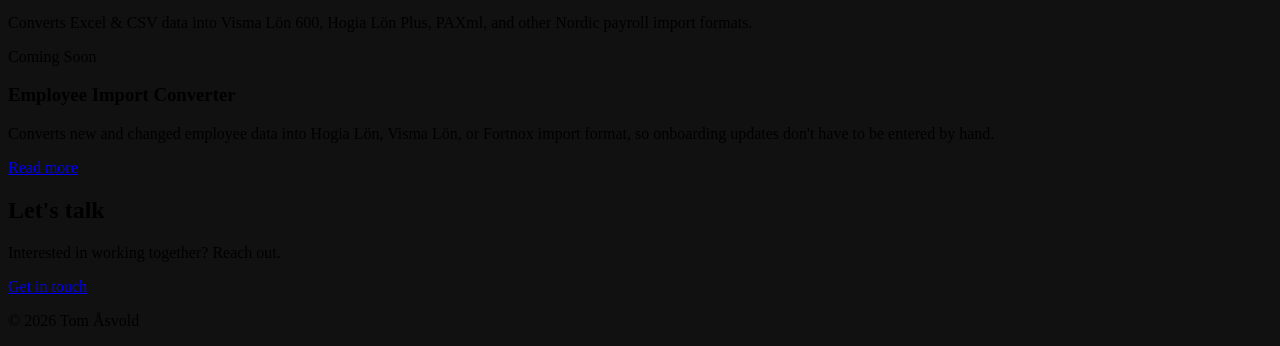
==== commit 8b311c25: "Smooth-scroll nav anchors and generalize employee import to Hogia/Visma/Fortnox - Use scroll-behavio" ====
--- a/index.html
+++ b/index.html
@@ -91,10 +91,10 @@
                         <span class="badge-soon">Coming Soon</span>
                     </div>
                     <div class="product-card">
-                        <h3>Import New Employees to Hogia L&ouml;n</h3>
-                        <p>Converts new and changed employee data into Hogia L&ouml;n's import format, so onboarding
-                            updates don't have to be entered by hand.</p>
-                        <a class="btn btn-primary btn-sm" href="/products/hogia-employee-import/index.html">Read more</a>
+                        <h3>Employee Import Converter</h3>
+                        <p>Converts new and changed employee data into Hogia L&ouml;n, Visma L&ouml;n, or Fortnox
+                            import format, so onboarding updates don't have to be entered by hand.</p>
+                        <a class="btn btn-primary btn-sm" href="/products/employee-import/index.html">Read more</a>
                     </div>
                 </div>
             </div>
--- a/style.css
+++ b/style.css
@@ -27,12 +27,16 @@
     box-sizing: border-box;
 }
 
+html {
+    scroll-behavior: smooth;
+    scroll-padding-top: 80px;
+}
+
 body {
     font-family: var(--font-main);
     color: var(--color-dark);
     line-height: 1.6;
     background-color: var(--color-white);
-    scroll-behavior: smooth;
 }
 
 h1, h2, h3 {
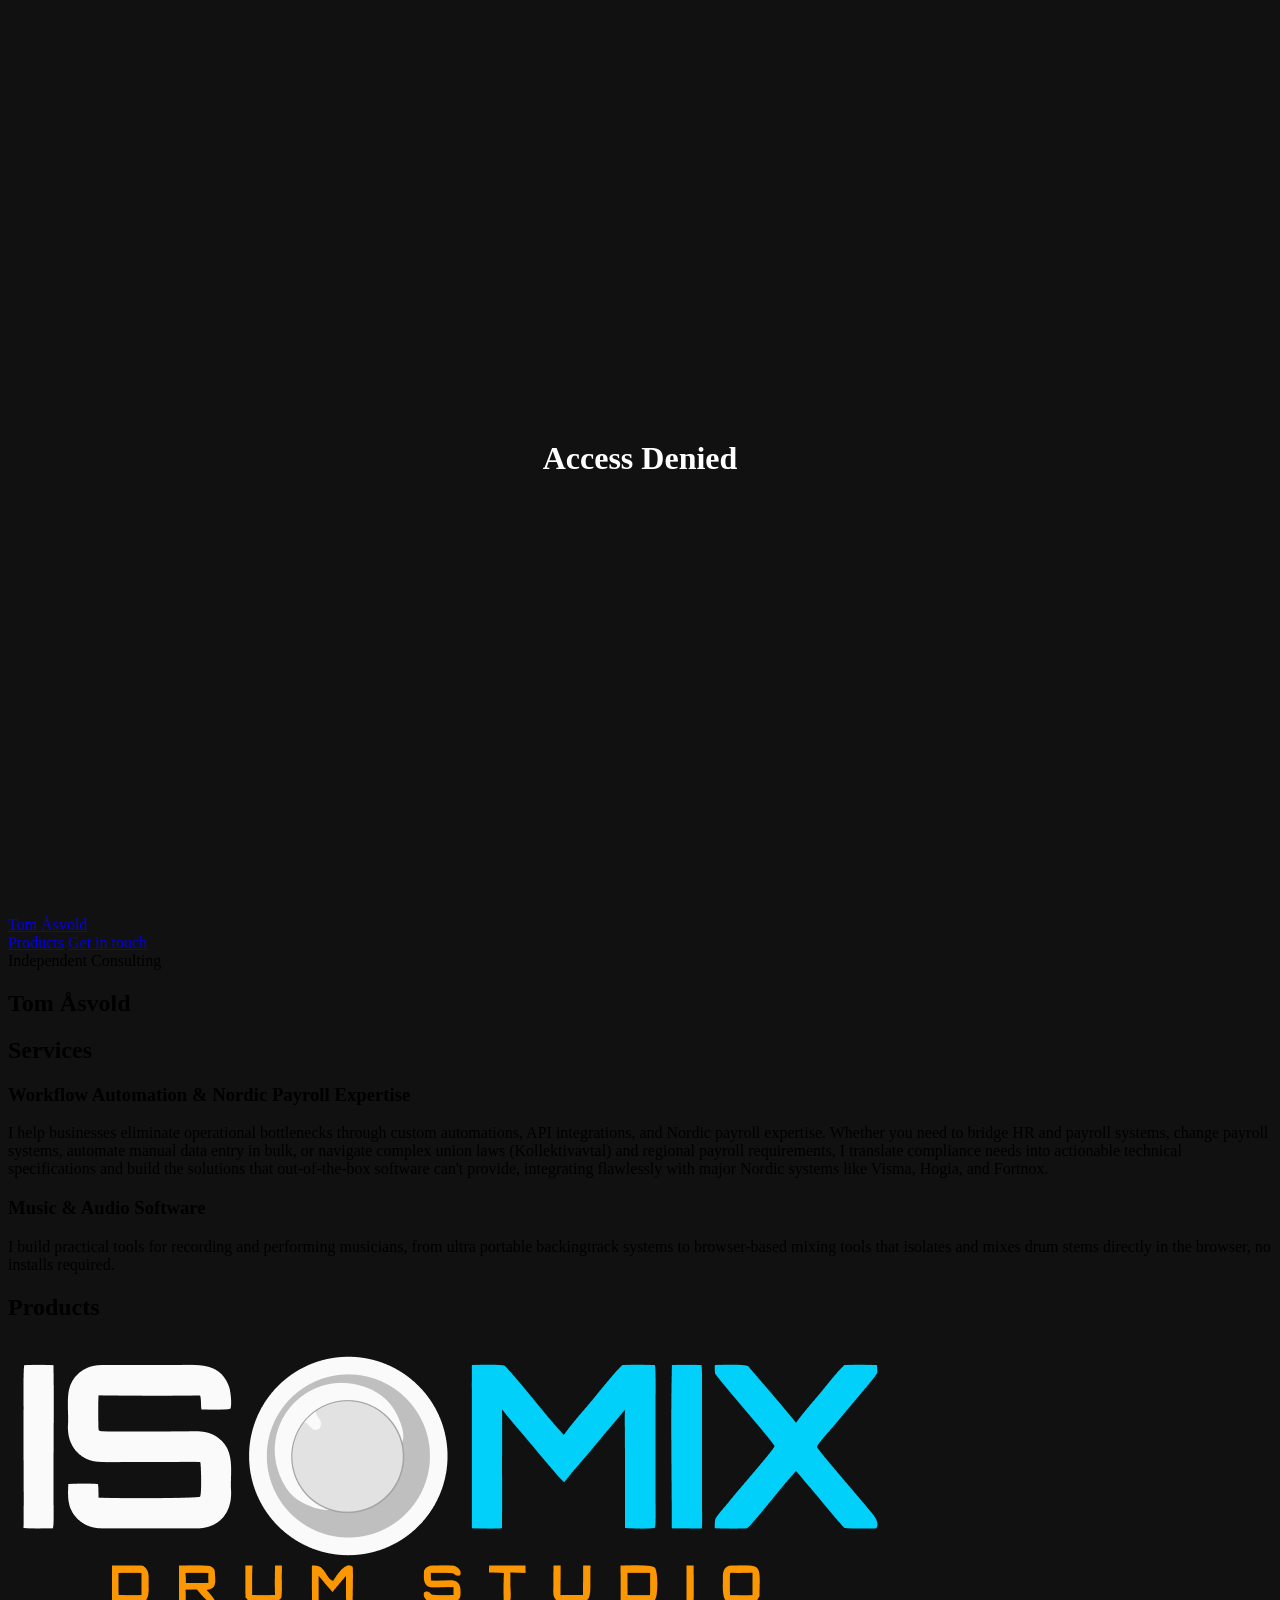
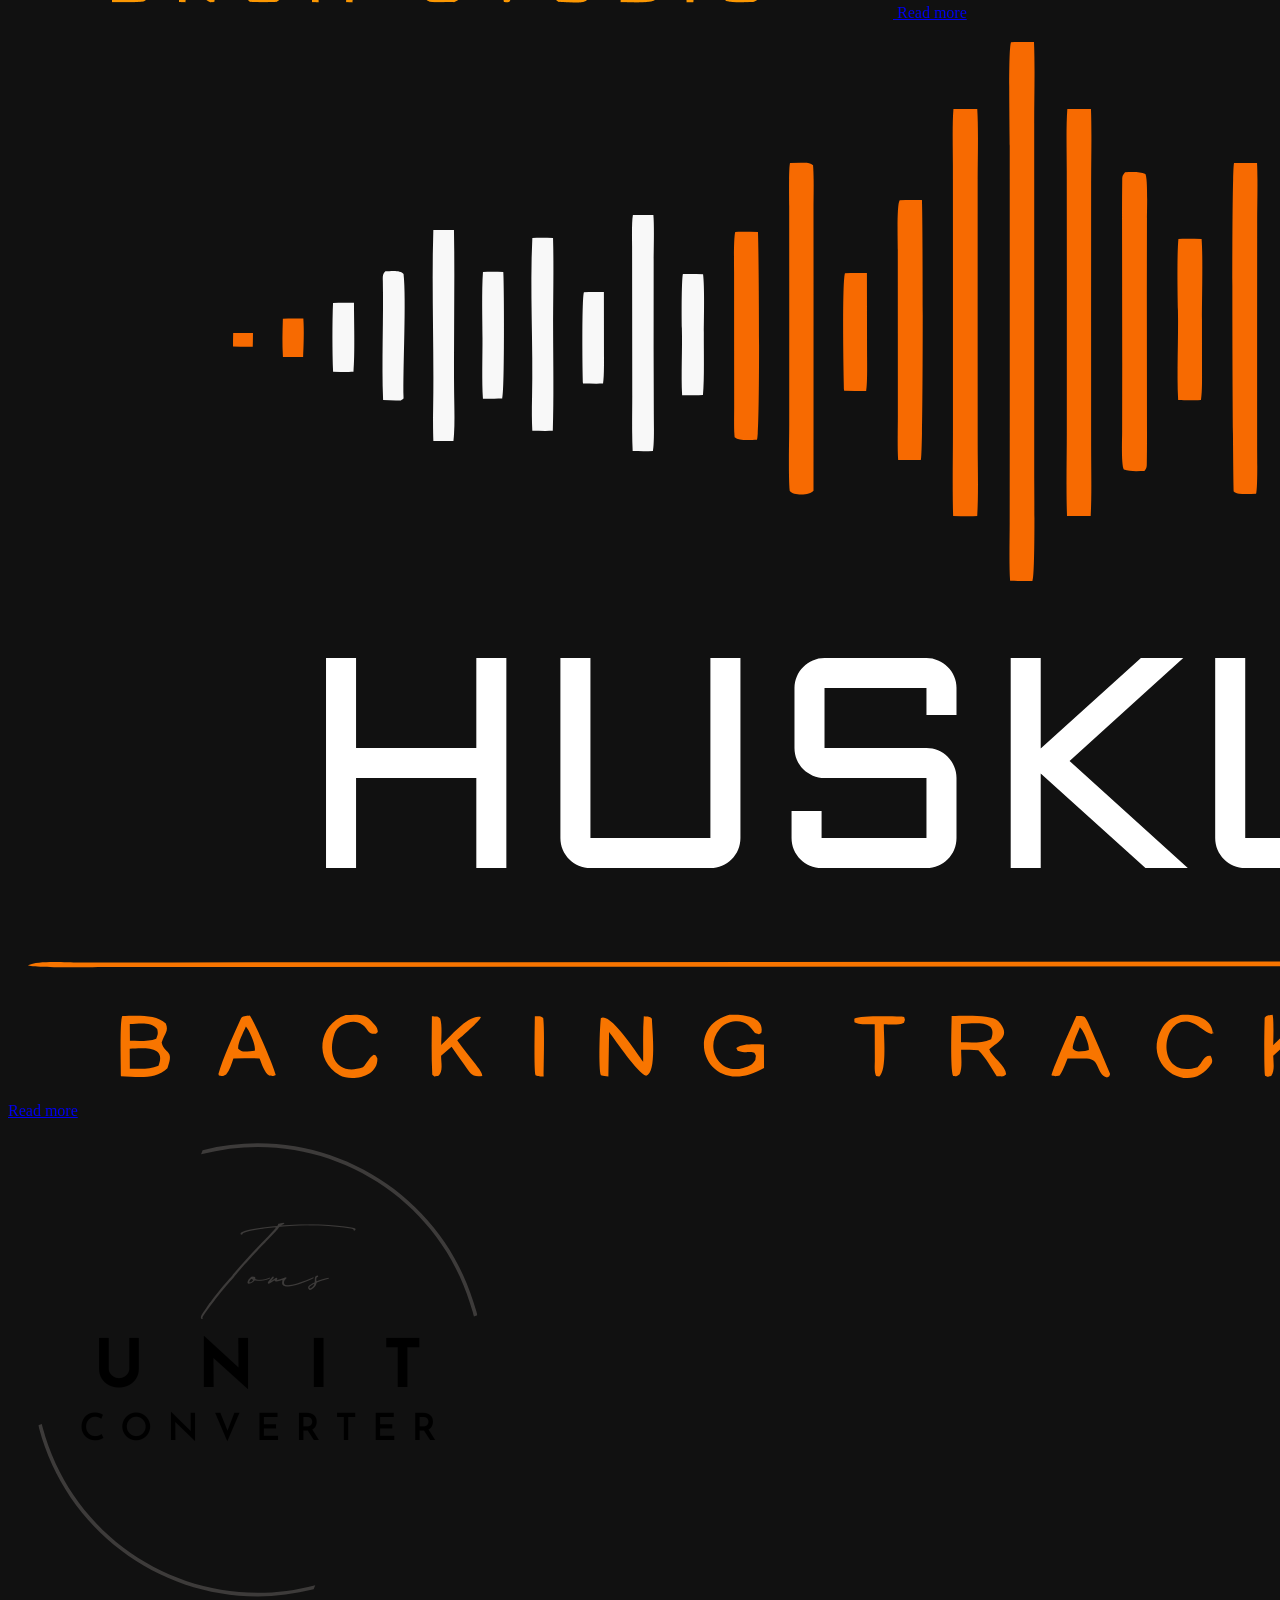
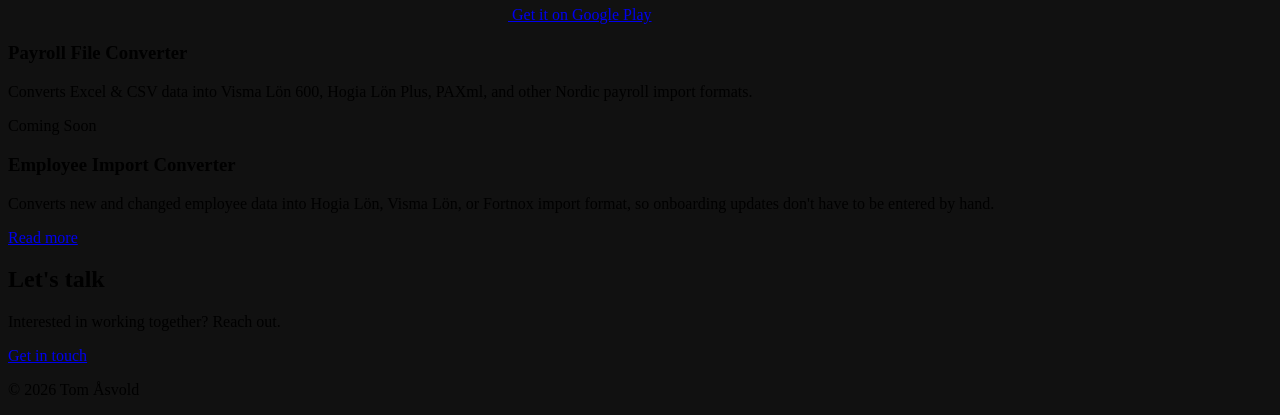
==== commit 22eb285d: "Use product logos on homepage product cards Swap the ISOMIX, Husku-X, and Unit Converter cards from " ====
--- a/index.html
+++ b/index.html
@@ -69,17 +69,23 @@
             <div class="container">
                 <h2 class="section-title">Products</h2>
                 <div class="products-grid">
-                    <div class="product-card">
-                        <h3>ISOMIX - Isolate and mix drums stems directly in the browser</h3>
-                        <a class="btn btn-primary btn-sm" href="https://drum-splitter-app.onrender.com/
-">Read more</a>
+                    <div class="product-card product-card--dark-logo">
+                        <a href="https://drum-splitter-app.onrender.com/">
+                            <img class="isomix-logo" src="products/isomix/assets/logo-crop.png" alt="ISOMIX - Isolate and mix drums stems directly in the browser">
+                        </a>
+                        <a class="btn btn-primary btn-sm" href="https://drum-splitter-app.onrender.com/">Read more</a>
+                    </div>
+                    <div class="product-card product-card--dark-logo">
+                        <a href="products/husku-x/index.html">
+                            <img class="husku-logo" src="products/husku-x/assets/logo-crop.svg" alt="Husku-X Backingtrack System">
+                        </a>
+                        <a class="btn btn-primary btn-sm" href="products/husku-x/index.html">Read more</a>
                     </div>
                     <div class="product-card">
-                        <h3>Husku-X Backingtrack System</h3>
-                        <a class="btn btn-primary btn-sm" href="/products/husku-x/index.html">Read more</a>
-                    </div>
-                    <div class="product-card">
-                        <h3>Tom's Unit Converter</h3>
+                        <a href="https://play.google.com/store/apps/details?id=com.tomasvold.tomsunitconverter&pcampaignid=web_share"
+                            target="_blank" rel="noopener">
+                            <img class="unit-converter-logo" src="products/unit-converter/assets/logo.png" alt="Tom's Unit Converter">
+                        </a>
                         <a class="btn btn-primary btn-sm"
                             href="https://play.google.com/store/apps/details?id=com.tomasvold.tomsunitconverter&pcampaignid=web_share"
                             target="_blank" rel="noopener">Get it on Google Play</a>
--- a/style.css
+++ b/style.css
@@ -230,6 +230,34 @@
     margin-bottom: var(--spacing-md);
 }
 
+.product-card--dark-logo {
+    background-color: var(--color-body);
+    display: flex;
+    flex-direction: column;
+    align-items: center;
+    justify-content: center;
+    gap: var(--spacing-lg);
+}
+
+.husku-logo {
+    width: 85%;
+    max-width: 300px;
+    height: auto;
+}
+
+.isomix-logo {
+    width: 85%;
+    max-width: 320px;
+    height: auto;
+}
+
+.unit-converter-logo {
+    width: 75%;
+    max-width: 220px;
+    height: auto;
+    margin-bottom: var(--spacing-md);
+}
+
 .product-card p {
     color: var(--color-body);
     font-size: 0.95rem;
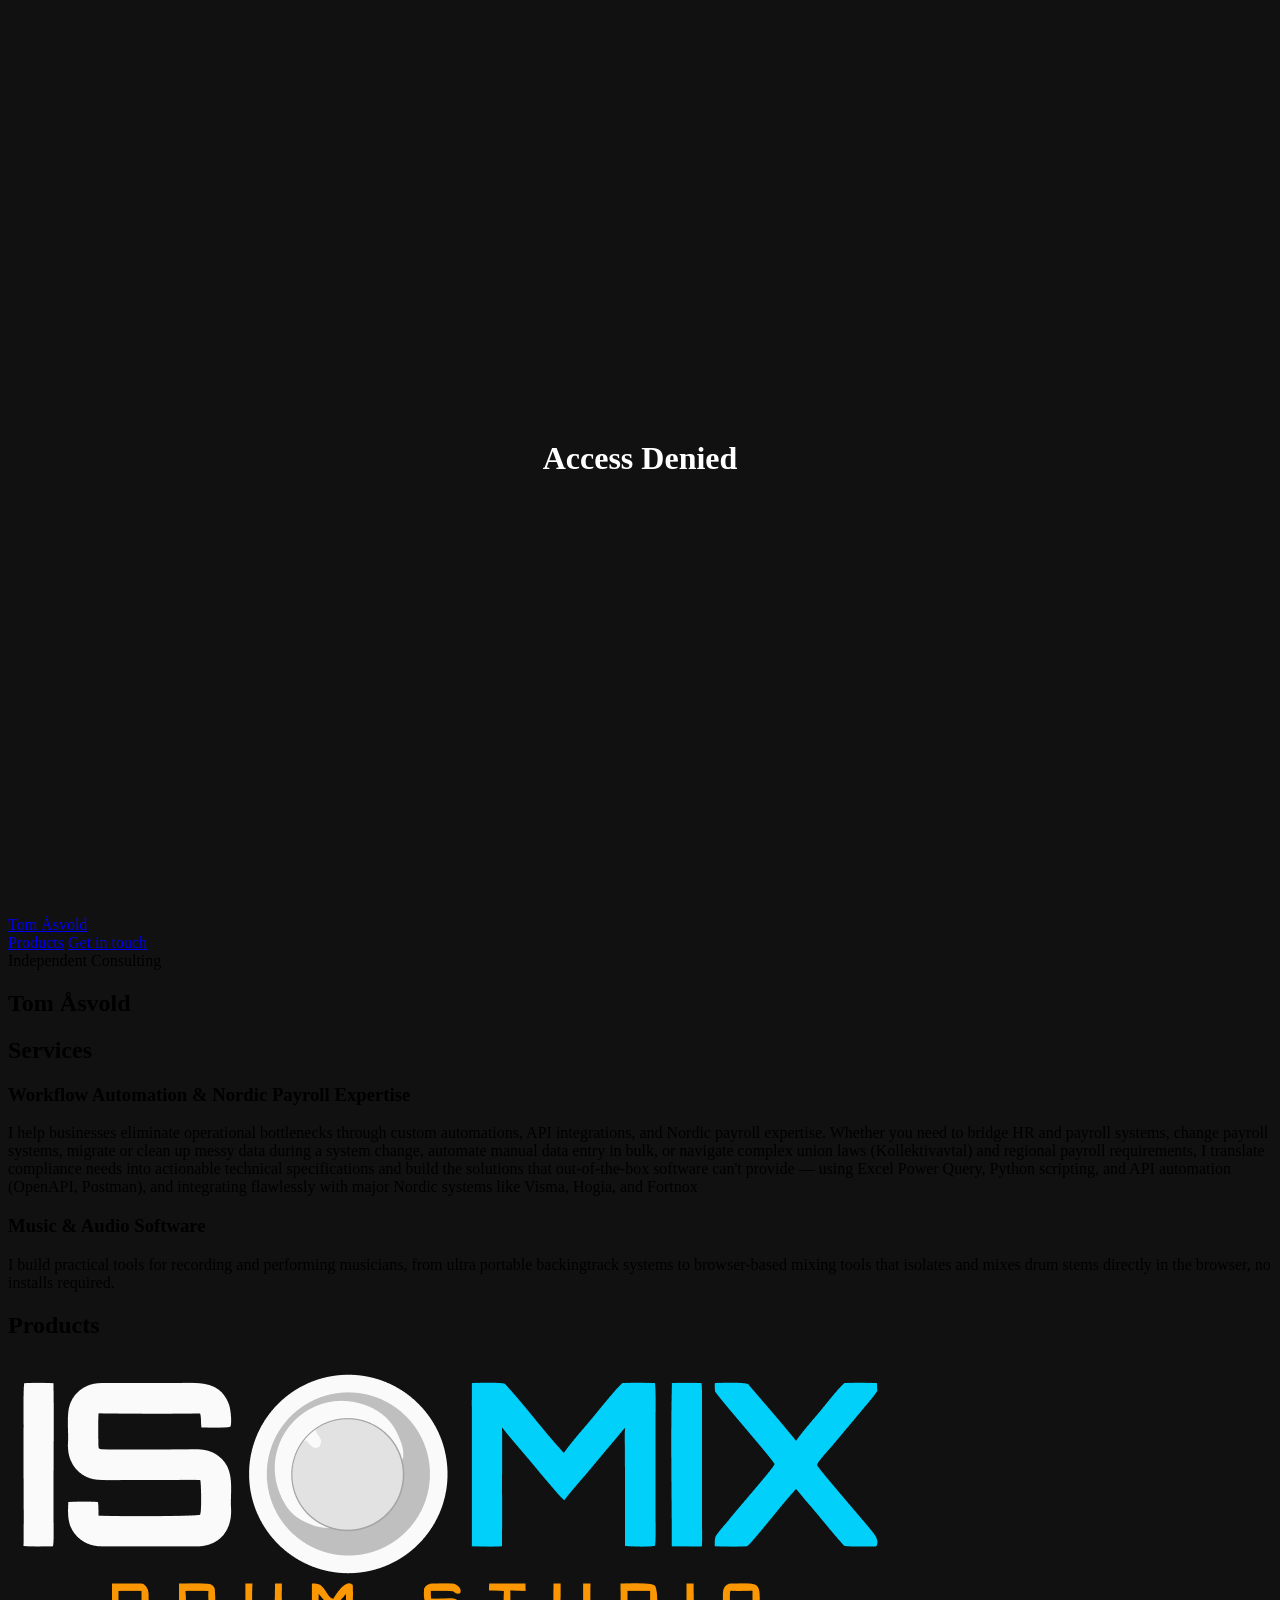
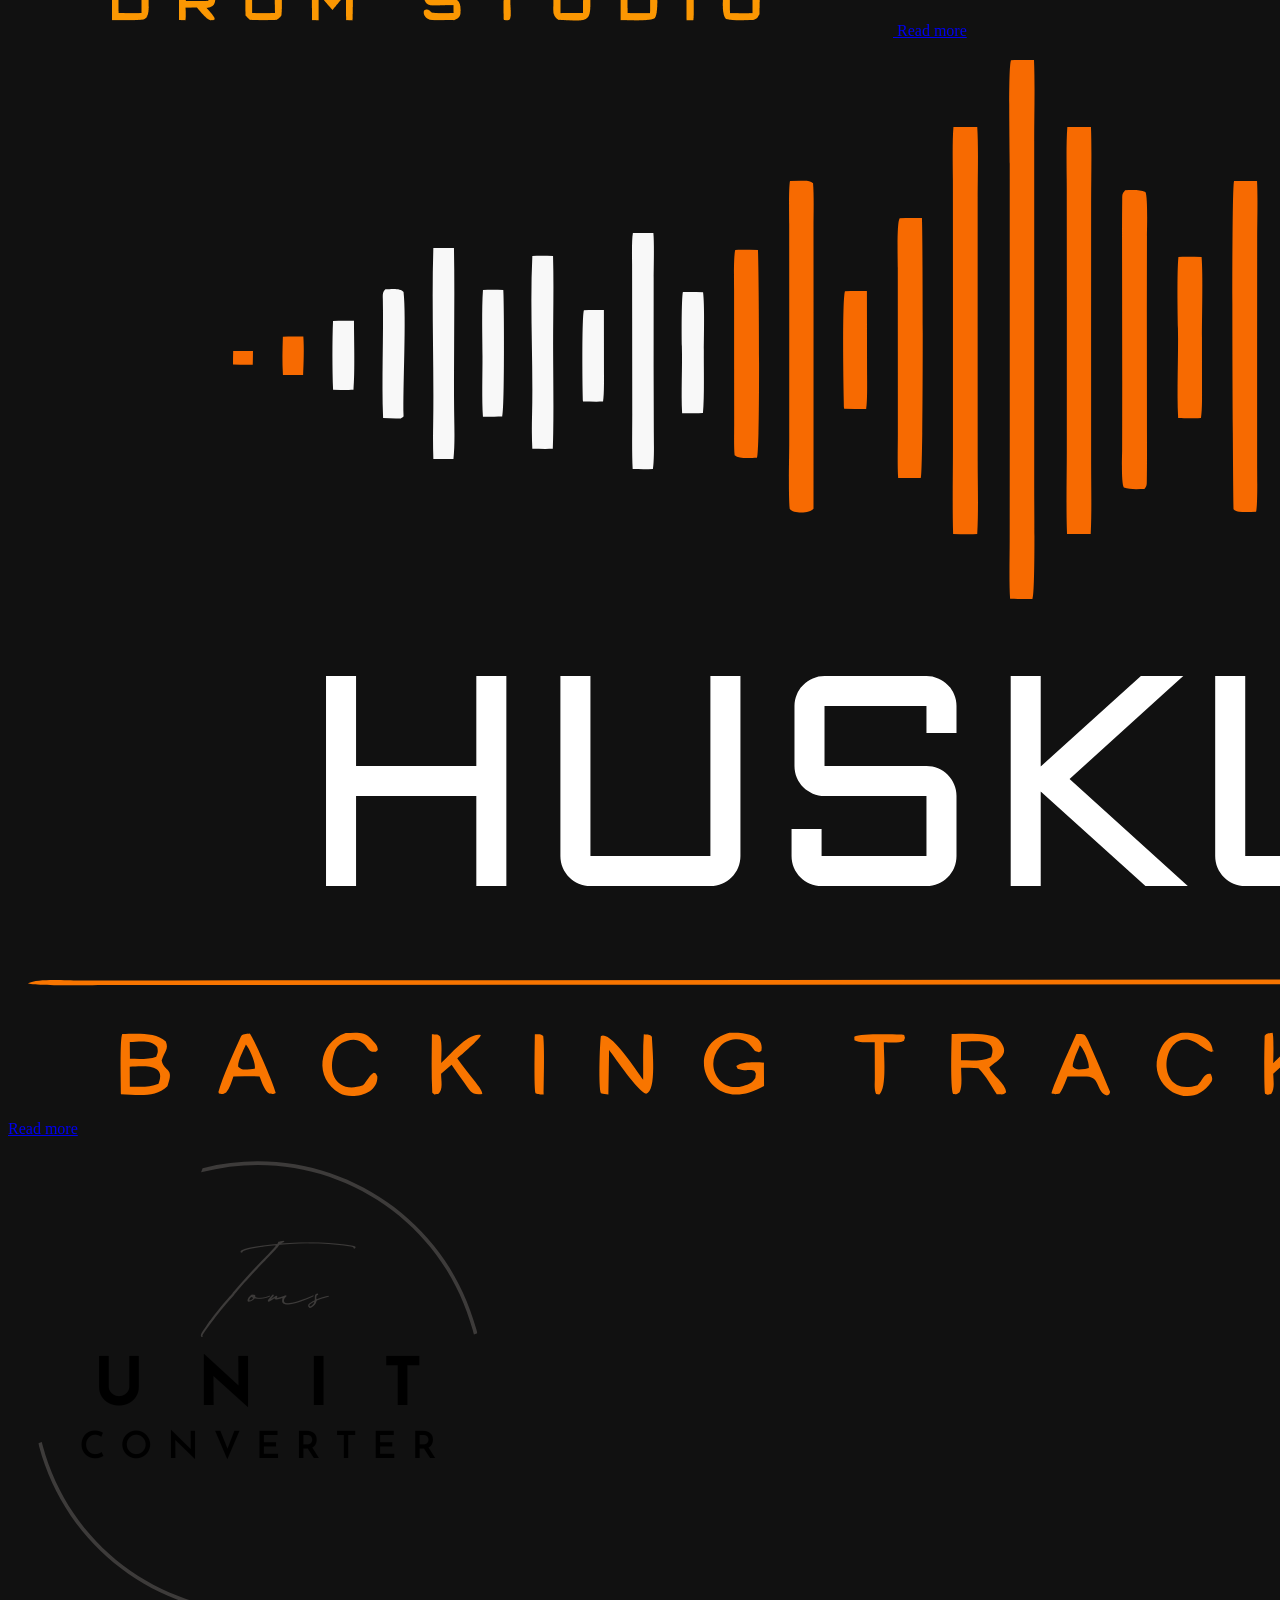
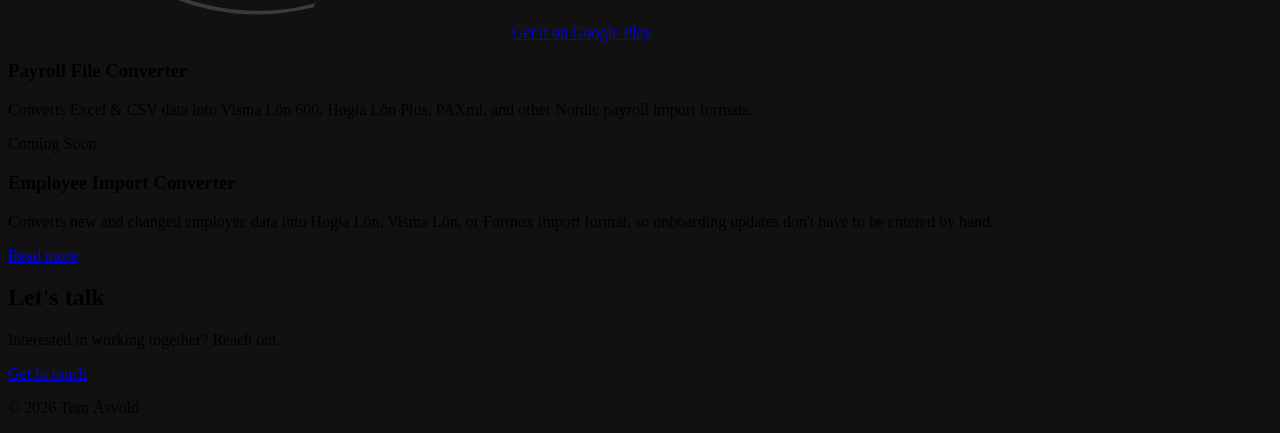
==== commit 4690dbcc: "Expand workflow automation service description Add data migration/cleanup and specific tooling (Powe" ====
--- a/index.html
+++ b/index.html
@@ -47,13 +47,7 @@
                 <div class="services-grid">
                     <div class="service-block">
                         <h3>Workflow Automation &amp; Nordic Payroll Expertise</h3>
-                        <p>I help businesses eliminate operational bottlenecks through custom
-                            automations, API integrations, and Nordic payroll expertise.
-                            Whether you need to bridge HR and payroll systems, change payroll systems, automate
-                            manual data entry in bulk, or navigate complex union laws (Kollektivavtal) and regional
-                            payroll requirements, I translate compliance needs into actionable technical
-                            specifications and build the solutions that out-of-the-box software can't provide,
-                            integrating flawlessly with major Nordic systems like Visma, Hogia, and Fortnox.</p>
+                        <p>I help businesses eliminate operational bottlenecks through custom automations, API integrations, and Nordic payroll expertise. Whether you need to bridge HR and payroll systems, change payroll systems, migrate or clean up messy data during a system change, automate manual data entry in bulk, or navigate complex union laws (Kollektivavtal) and regional payroll requirements, I translate compliance needs into actionable technical specifications and build the solutions that out-of-the-box software can't provide — using Excel Power Query, Python scripting, and API automation (OpenAPI, Postman), and integrating flawlessly with major Nordic systems like Visma, Hogia, and Fortnox</p>
                     </div>
                     <div class="service-block">
                         <h3>Music &amp; Audio Software</h3>
